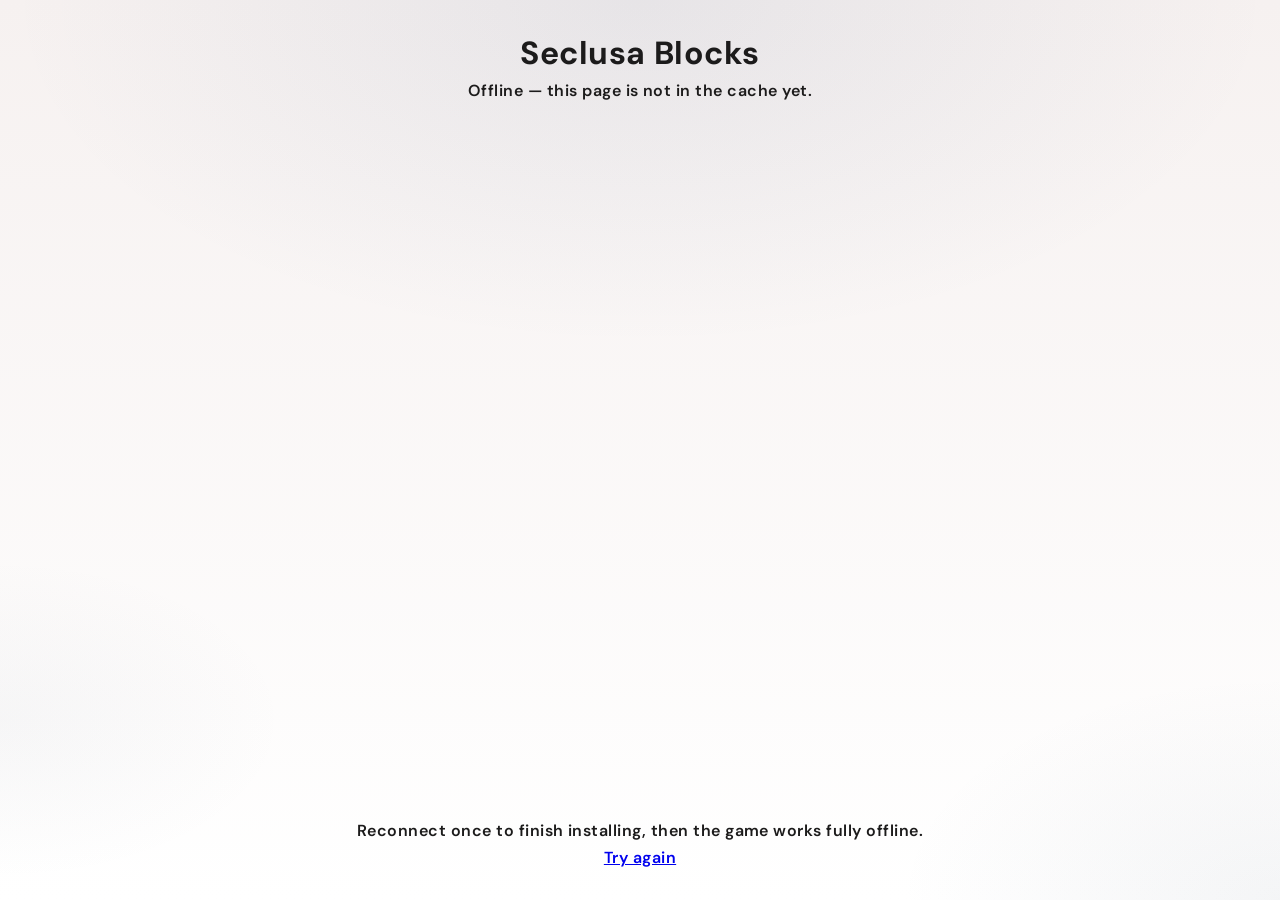
==== offline.html @ 6a360b97 "Seclusa Blocks 0.1.0 Publish this game on its own, split out of the combined Seclusa Games app.  Co-" ====
<!DOCTYPE html>
<html lang="en">
<head>
    <meta charset="UTF-8">
    <!-- frame-ancestors is ignored in a <meta> tag. See index.html for the note. -->
    <meta http-equiv="Content-Security-Policy" content="default-src 'self'; script-src 'self'; style-src 'self'; img-src 'self'; connect-src 'none'; font-src 'self'; media-src 'none'; object-src 'none'; base-uri 'none'; form-action 'none'; frame-src 'none'; manifest-src 'self'; worker-src 'self'; upgrade-insecure-requests">
    <meta http-equiv="Permissions-Policy" content="camera=(), microphone=(), geolocation=(), payment=(), clipboard-read=(), usb=(), midi=(), serial=(), display-capture=(), accelerometer=(), gyroscope=(), magnetometer=(), idle-detection=(), screen-wake-lock=(), browsing-topics=(), interest-cohort=()">
    <meta name="robots" content="noindex, nofollow">
    <meta name="viewport" content="width=device-width, initial-scale=1.0, viewport-fit=cover">
    <meta name="referrer" content="no-referrer">
    <meta name="theme-color" content="#0a0a0f">
    <title>Seclusa Blocks — Offline</title>
    <!--
        The app's shared design system first, then this game's own stylesheet, which is
        the order index.html uses. This page is what a player sees when the network is
        gone, so it is the worst possible place for it to render without the palette the
        rest of the app is in — and the worker precaches ../../theme.css for exactly this
        document, so the stylesheet is available offline whether or not it is requested.
    -->
    <link rel="stylesheet" href="theme.css">
    <link rel="stylesheet" href="style.css">
</head>
<body>
    <!--
        Centring is in the stylesheet, not a style attribute: this page's own CSP is
        `style-src 'self'` with no 'unsafe-inline', so an inline style attribute here
        was silently dropped and the fallback rendered flush to the top-left corner.
    -->
    <div class="game-container offline-fallback">
        <h1 class="title">Seclusa Blocks</h1>
        <p>Offline — this page is not in the cache yet.</p>
        <p>Reconnect once to finish installing, then the game works fully offline.</p>
        <p><a href="./">Try again</a></p>
        <!--
            The privacy badge used to sit here. Privacy is a property of the whole app,
            not of one game, so it is stated once in the launcher's About dialog.
        -->
    </div>
</body>
</html>
---- theme.css ----
/*
 * Seclusa Games — the shared Material 3 design system.
 *
 * Tokens and chrome are ported from the Solitaire PWA so every game shares one look:
 *   Solitaire/pwa/src/ui/theme.css   (Material 3 theme transcribed from the Android app)
 *   Solitaire/pwa/src/ui/theme.ts    (light/dark + palette role values)
 *   Solitaire/pwa/src/ui/AboutScreen.ts, Dialogs.ts (app bar, dialogs, pills, cards)
 *
 * The palette and night mode are applied through the `data-palette` / `data-theme`
 * attributes on <html> instead of inline styles, because there is no bundler for a
 * game's shell — theme-game.js only sets those two attributes and persists the choice.
 */

/*
 * Typography.
 *
 * DM Sans for body, Sora for headings — the same pair the Seclusa Weather app uses, so
 * the whole Seclusa family shares one voice.
 *
 * Self-hosted, deliberately. A font from Google's CDN would mean a request to a third
 * party on every first visit, which breaks the promise this app makes in its README and
 * in its `connect-src 'none'` policy. These files are latin-subset WOFF2 copied from
 * the weather app's own assets; all six together are 96 KB, loaded once and cached.
 *
 * This also fixes small text rendering as a scatter of dots. `system-ui` was resolving
 * to a face the browser did not treat as concrete — it matched none of the installed
 * families when measured — and the fallback's hinting broke glyph stems apart at the
 * sizes this UI uses. A real hinted webfont does not have that failure mode.
 *
 * `font-display: swap` so text paints immediately in the fallback rather than staying
 * invisible while the woff2 arrives.
 *
 * Pac-Man's ArcadeR is the one deliberate exception: it is part of that game's arcade
 * identity rather than app chrome, and stays.
 */
@font-face {
  font-family: 'DM Sans';
  font-style: normal;
  font-weight: 400;
  font-display: swap;
  src: url('assets/fonts/dm-sans-latin-400-normal.woff2') format('woff2');
}
@font-face {
  font-family: 'DM Sans';
  font-style: normal;
  font-weight: 500;
  font-display: swap;
  src: url('assets/fonts/dm-sans-latin-400-normal.woff2') format('woff2');
}
@font-face {
  font-family: 'DM Sans';
  font-style: normal;
  font-weight: 600;
  font-display: swap;
  src: url('assets/fonts/dm-sans-latin-600-normal.woff2') format('woff2');
}
@font-face {
  font-family: 'DM Sans';
  font-style: normal;
  font-weight: 700;
  font-display: swap;
  src: url('assets/fonts/dm-sans-latin-700-normal.woff2') format('woff2');
}
@font-face {
  font-family: 'Sora';
  font-style: normal;
  font-weight: 600;
  font-display: swap;
  src: url('assets/fonts/sora-latin-600-normal.woff2') format('woff2');
}
@font-face {
  font-family: 'Sora';
  font-style: normal;
  font-weight: 700;
  font-display: swap;
  src: url('assets/fonts/sora-latin-700-normal.woff2') format('woff2');
}
@font-face {
  font-family: 'Sora';
  font-style: normal;
  font-weight: 800;
  font-display: swap;
  src: url('assets/fonts/sora-latin-800-normal.woff2') format('woff2');
}

:root {
  --font-sans: 'DM Sans', -apple-system, BlinkMacSystemFont, 'Segoe UI', Roboto,
    'Noto Sans', 'Liberation Sans', Arial, sans-serif;
  --font-display: 'Sora', 'DM Sans', -apple-system, BlinkMacSystemFont, 'Segoe UI',
    Roboto, sans-serif;

  /*
   * The shared page backdrop: a square grid, masked to fade out from the centre, over
   * a soft vignette.
   *
   * This started life as Blocks' own background. It is now the app's — every game and
   * the launcher wear the same grid, so the five games read as one product rather than
   * five that happen to share a palette.
   *
   * The ink is a very faded orange rather than the palette's on-surface grey, and mixed
   * from `--warm` so it follows the canonical palette in seclusa-base.css and flips with
   * light and dark on its own — at 8% there is no second orange here to keep in step.
   * It is fainter than the grey it replaced because the grid sits behind text and tiles
   * on this screen, where a 10% line is a visible weave rather than ground.
   *
   * The card games do not show this grid: their felt is an absolutely positioned element
   * over the whole window, painted on top of `html::before`. They carry their own, which
   * is why the two are not one token.
   *
   * The fallback in `--warm` is load-bearing. Three offline pages link this file without
   * seclusa-base.css, where `--warm` is undefined -- and an undefined var() inside
   * color-mix() makes the whole declaration invalid at computed-value time, which takes
   * the grid with it and shows no error. The fallback is the dark-theme value from
   * seclusa-base.css, so those pages get the same line rather than none.
   */
  --page-grid-ink: color-mix(in srgb, var(--warm, #e08a3c) 8%, transparent);
  --page-grid-size: 32px;
  --page-vignette: color-mix(in srgb, var(--md-sys-color-scrim) 9%, transparent);

  /* Neutral color roles (light) — Solitaire values/colors.xml */
  --md-sys-color-surface: #fcf8f7;
  --md-sys-color-on-surface: #1c1b1b;
  --md-sys-color-surface-container-lowest: #ffffff;
  --md-sys-color-surface-container-low: #f6f1f0;
  --md-sys-color-surface-container: #f0ebea;
  --md-sys-color-surface-container-high: #ebe4e4;
  --md-sys-color-surface-container-highest: #e5dedd;
  --md-sys-color-surface-bright: #fcf8f6;
  --md-sys-color-surface-dim: #dcd5d4;
  --md-sys-color-surface-variant: #e8e0de;
  --md-sys-color-on-surface-variant: #4a4444;
  --md-sys-color-outline: #7b7474;
  --md-sys-color-outline-variant: #cbc3c2;
  --md-sys-color-error: #b3261e;
  --md-sys-color-on-error: #ffffff;
  --md-sys-color-error-container: #f9dedc;
  --md-sys-color-on-error-container: #410e0b;
  --md-sys-color-inverse-surface: #32302f;
  --md-sys-color-inverse-on-surface: #f5eeed;
  --md-sys-color-scrim: #000000;

  /*
   * HAIRLINES.
   *
   * A one-pixel rule only reads as a *line* when it is opaque enough. Below roughly a
   * quarter of the ink colour it stops being a continuous stroke and reads as a row of
   * dots — which is the "dotty line" artefact, and it gets worse the thinner the line is
   * in device pixels. Measured at devicePixelRatio 1.25, Chromium reports a used border
   * width of 0.8px for 1px, 1.5px and even 0.5px — one whole device pixel in every case —
   * so the width is not the variable; the alpha is.
   *
   * These two tokens put a floor under it. Mix with `transparent`, so they tint whatever
   * surface they sit on and stay correct in both themes.
   */
  --hairline: color-mix(in srgb, var(--md-sys-color-on-surface) 30%, transparent);
  --hairline-strong: color-mix(in srgb, var(--md-sys-color-on-surface) 55%, transparent);

  /*
   * Chrome colors — menu bar, chips, header buttons.
   *
   * These used to be hard-coded translucent washes — `--menu-bar-surface: #1affffff`
   * over a `blur(6px)` backdrop — which resolve to a cold pale-cyan 30% white border.
   * Against the card games' green playfields that reads as an unwanted cold edge, and
   * the dark theme's `#cc1a1a1a` surface put a maroon wash behind every pill.
   *
   * They are now palette-aware Material roles instead. Chrome recedes; the palette
   * colour is reserved for accents (active buttons, focus, the card playfield), so the
   * whole app shifts with the theme and nothing floats on a mismatched tint.
   */
  --menu-bar-icon: var(--md-sys-color-on-surface-variant);
  --menu-bar-label: var(--md-sys-color-on-surface-variant);
  --menu-bar-surface: var(--md-sys-color-surface-container);
  --menu-bar-stroke: var(--md-sys-color-outline-variant);
  /*
   * The score and time chips sit *on* the menu bar, so they cannot share its surface.
   * Both were `surface-container` / `surface-container-low`, which in light mode are
   * #f0ebea and #f6f1f0 — a 2% difference. The chips read as washed into the bar behind
   * them rather than as objects in their own right. `lowest` is the step that actually
   * lifts them: white on light, near-black on dark. Same reasoning for header buttons,
   * which sit on the same bar.
   */
  --score-chip-surface: var(--md-sys-color-surface-container-lowest);
  --score-chip-stroke: var(--md-sys-color-outline-variant);
  --header-button-surface: var(--md-sys-color-surface-container-lowest);
  --header-button-stroke: var(--md-sys-color-outline-variant);
  --settings-background: var(--md-sys-color-surface-container-low);
  --preference-card: var(--md-sys-color-surface-container-lowest);

  /* Shapes and elevations — drawable/*.xml, dimens.xml */
  --menu-bar-radius: 16px;
  --menu-bar-border: 1px solid var(--menu-bar-stroke);
  --score-chip-radius: 16px;
  --score-chip-border: 1px solid var(--score-chip-stroke);
  --score-chip-shadow: 0 2px 6px rgb(0 0 0 / 35%);
  --bar-margin: 16px;
  --layout-padding: 15px;

  /* Type scale — styles.xml TextAppearance.App.* */
  /*
 * Type scale.
 *
 * Weights raised from the original, but not as far as a first pass took them. Body copy
 * sat at 400 and did read thin, so bodies are 500. The first attempt pushed every
 * heading to 800 as well, which flattened the hierarchy — everything shouted at once and
 * the scale stopped reading. Headings stay at 700.
 *
 * Menu labels are the one to watch: they are small, and 600 weight at that size is the
 * worst combination on a low-resolution display — the stems are thinner than a device
 * pixel and break up. They sit at 500 with a touch of letter-spacing to stay legible.
 *
 * Sizes were raised a step across the board; the previous set read small, especially on
 * a phone where the launcher tiles carry most of the interface.
 */
  --type-title-large: 800 22px/1.25 var(--font-display);
  --type-title-medium: 700 18px/1.3 var(--font-display);
  --type-body-large: 400 16px/1.5 var(--font-sans);
  --type-body-medium: 400 15px/1.45 var(--font-sans);
  --type-label-large: 600 15px/1.3 var(--font-sans);
  --type-menu-label: 600 12.5px/1.35 var(--font-sans);

  color-scheme: light dark;
}

/* Dark neutrals — Solitaire values-night/colors.xml */
[data-theme='dark'] {
  /* The vignette has to work harder in the dark, where there is no surface to sink
     into. Same as Blocks did with its own copy of this value. */
  --page-vignette: color-mix(in srgb, var(--md-sys-color-scrim) 55%, transparent);
  --md-sys-color-surface: #121212;
  --md-sys-color-on-surface: #e8e6e3;
  --md-sys-color-surface-container-lowest: #0c0c0c;
  --md-sys-color-surface-container-low: #1a1a1a;
  --md-sys-color-surface-container: #212121;
  --md-sys-color-surface-container-high: #2c2c2c;
  --md-sys-color-surface-container-highest: #383838;
  --md-sys-color-surface-bright: #3f3f3f;
  --md-sys-color-surface-dim: #121212;
  --md-sys-color-surface-variant: #494643;
  --md-sys-color-on-surface-variant: #cbc5c0;
  --md-sys-color-outline: #958f8a;
  --md-sys-color-outline-variant: #494643;
  --md-sys-color-error: #ffb4ab;
  --md-sys-color-on-error: #690005;
  --md-sys-color-error-container: #93000a;
  --md-sys-color-on-error-container: #ffdad6;
  --md-sys-color-inverse-surface: #e8e6e3;
  --md-sys-color-inverse-on-surface: #2f2f2f;
  --menu-bar-icon: var(--md-sys-color-on-surface-variant);
  --menu-bar-label: var(--md-sys-color-on-surface-variant);
  /* See the light block above — the dark overrides no longer use hard-coded maroon and
     cyan-white washes, they inherit the same palette-aware roles. */
  --menu-bar-surface: var(--md-sys-color-surface-container);
  --menu-bar-stroke: var(--md-sys-color-outline-variant);
  /*
   * The score and time chips sit *on* the menu bar, so they cannot share its surface.
   * Both were `surface-container` / `surface-container-low`, which in light mode are
   * #f0ebea and #f6f1f0 — a 2% difference. The chips read as washed into the bar behind
   * them rather than as objects in their own right. `lowest` is the step that actually
   * lifts them: white on light, near-black on dark. Same reasoning for header buttons,
   * which sit on the same bar.
   */
  --score-chip-surface: var(--md-sys-color-surface-container-lowest);
  --score-chip-stroke: var(--md-sys-color-outline-variant);
  --header-button-surface: var(--md-sys-color-surface-container-lowest);
  --header-button-stroke: var(--md-sys-color-outline-variant);
  --settings-background: var(--md-sys-color-surface-container-low);
  --preference-card: var(--md-sys-color-surface-container-lowest);
}

/*
 * SECONDARY / TERTIARY.
 *
 * Added because games need a second and a third accent hue. The card games only
 * ever paint `primary`, but Block's "Vault" meter, its streak meter and Word
 * Puzzle's gradient partner all need to be visibly *other* colours, and a game
 * that invented its own hex for those would be exactly the fixed palette this
 * file exists to prevent. `secondary` and `tertiary` are the rest of the
 * Material 3 role set for each scheme, so the four palettes stay the whole
 * palette and the games stay consumers of it.
 */

/*
 * The default palette, as plain CSS.
 *
 * `data-palette` is set by JS from localStorage, so before that runs — and permanently
 * if it never runs — the root element carried no `--md-sys-color-primary` at all. Every
 * accent in the shell resolved to an invalid value and painted as nothing, which is a
 * visible flash on first paint rather than a theoretical one.
 *
 * These are navy's light-scheme values, mirroring `[data-palette='navy']` below. Same
 * specificity, and deliberately earlier in the file, so any real `data-palette` still
 * wins. DEFAULT_THEME_COLOR in theme.js / theme-game.js / games/pacman/theme.js and the
 * card engine's Preferences.js must agree with this block.
 */
:root {
  --md-sys-color-primary: #1b3b6f;
  --md-sys-color-on-primary: #ffffff;
  --md-sys-color-primary-container: #d4e3ff;
  --md-sys-color-on-primary-container: #001c3b;
  --md-sys-color-secondary: #4a5b70;
  --md-sys-color-on-secondary: #ffffff;
  --md-sys-color-secondary-container: #d4e3ff;
  --md-sys-color-on-secondary-container: #0b1b2d;
  --md-sys-color-tertiary: #565e71;
  --md-sys-color-on-tertiary: #ffffff;
  --md-sys-color-tertiary-container: #dae2f9;
  --md-sys-color-on-tertiary-container: #131c2c;
  --theme-game-select-background: #0d2340;
  --theme-game-select-background-end: #081629;
  --theme-color-drawer-selected: #cfe0fb;
}

/*
 * Palette roles. Only the roles this shell actually paints are ported — the secondary
 * and tertiary containers of the Android theme are unused outside the card table.
 */
[data-palette='orange'] {
  --md-sys-color-primary: #8b5000;
  --md-sys-color-on-primary: #ffffff;
  --md-sys-color-primary-container: #ffdcc2;
  --md-sys-color-on-primary-container: #2c1500;  --md-sys-color-secondary: #6f4a8c;
  --md-sys-color-on-secondary: #ffffff;
  --md-sys-color-secondary-container: #edd9ff;
  --md-sys-color-on-secondary-container: #25073a;
  --md-sys-color-tertiary: #00696e;
  --md-sys-color-on-tertiary: #ffffff;
  --md-sys-color-tertiary-container: #9df0f6;
  --md-sys-color-on-tertiary-container: #002022;
  --theme-game-select-background: #bf360c;
  --theme-game-select-background-end: #7e2202;
  --theme-color-drawer-selected: #ffe0b2;
}

[data-palette='green'] {
  --md-sys-color-primary: #1b6b37;
  --md-sys-color-on-primary: #ffffff;
  --md-sys-color-primary-container: #a8f2ad;
  --md-sys-color-on-primary-container: #002106;  --md-sys-color-secondary: #6f4a8c;
  --md-sys-color-on-secondary: #ffffff;
  --md-sys-color-secondary-container: #edd9ff;
  --md-sys-color-on-secondary-container: #25073a;
  --md-sys-color-tertiary: #00696e;
  --md-sys-color-on-tertiary: #ffffff;
  --md-sys-color-tertiary-container: #9df0f6;
  --md-sys-color-on-tertiary-container: #002022;
  --theme-game-select-background: #14532d;
  --theme-game-select-background-end: #0b3b1e;
  --theme-color-drawer-selected: #c8e6c9;
}

[data-palette='blue'] {
  --md-sys-color-primary: #1565c0;
  --md-sys-color-on-primary: #ffffff;
  --md-sys-color-primary-container: #d6e3ff;
  --md-sys-color-on-primary-container: #001b3f;  --md-sys-color-secondary: #6f4a8c;
  --md-sys-color-on-secondary: #ffffff;
  --md-sys-color-secondary-container: #edd9ff;
  --md-sys-color-on-secondary-container: #25073a;
  --md-sys-color-tertiary: #00696e;
  --md-sys-color-on-tertiary: #ffffff;
  --md-sys-color-tertiary-container: #9df0f6;
  --md-sys-color-on-tertiary-container: #002022;
  --theme-game-select-background: #0d47a1;
  --theme-game-select-background-end: #082f66;
  --theme-color-drawer-selected: #bbdefb;
}

[data-palette='purple'] {
  --md-sys-color-primary: #6a1b9a;
  --md-sys-color-on-primary: #ffffff;
  --md-sys-color-primary-container: #f3daff;
  --md-sys-color-on-primary-container: #260046;  --md-sys-color-secondary: #8f4d00;
  --md-sys-color-on-secondary: #ffffff;
  --md-sys-color-secondary-container: #ffddb8;
  --md-sys-color-on-secondary-container: #2d1500;
  --md-sys-color-tertiary: #00696e;
  --md-sys-color-on-tertiary: #ffffff;
  --md-sys-color-tertiary-container: #9df0f6;
  --md-sys-color-on-tertiary-container: #002022;
  --theme-game-select-background: #3f0f5e;
  --theme-game-select-background-end: #27093b;
  --theme-color-drawer-selected: #e1bee7;
}

/*
 * Four more palettes, added so the picker is a real choice rather than four options.
 * Rose, Teal, Amber and Slate fill the gaps the original set left: there was no warm
 * red, no cool cyan, no gold, and nothing neutral at all. Slate in particular gives a
 * calm, near-achromatic option for anyone who finds the saturated greens tiring.
 *
 * Every block carries the full Material 3 role set in both schemes, because these roles
 * are read directly by the chrome, the dialogs and the games — a partial block would
 * fall through to the previous palette's values and produce a mismatched UI.
 */
[data-palette='rose'] {
  --md-sys-color-primary: #a8274e;
  --md-sys-color-on-primary: #ffffff;
  --md-sys-color-primary-container: #ffd9e1;
  --md-sys-color-on-primary-container: #3f0018;
  --md-sys-color-secondary: #75565a;
  --md-sys-color-on-secondary: #ffffff;
  --md-sys-color-secondary-container: #ffd9e0;
  --md-sys-color-on-secondary-container: #2c1519;
  --md-sys-color-tertiary: #7c5635;
  --md-sys-color-on-tertiary: #ffffff;
  --md-sys-color-tertiary-container: #ffdbbe;
  --md-sys-color-on-tertiary-container: #2f1500;
  --theme-game-select-background: #7b1f3a;
  --theme-game-select-background-end: #4f1124;
  --theme-color-drawer-selected: #f9d9e0;
}

[data-palette='teal'] {
  --md-sys-color-primary: #006a60;
  --md-sys-color-on-primary: #ffffff;
  --md-sys-color-primary-container: #9df2e7;
  --md-sys-color-on-primary-container: #00201c;
  --md-sys-color-secondary: #4a6360;
  --md-sys-color-on-secondary: #ffffff;
  --md-sys-color-secondary-container: #cce8e3;
  --md-sys-color-on-secondary-container: #06201d;
  --md-sys-color-tertiary: #456179;
  --md-sys-color-on-tertiary: #ffffff;
  --md-sys-color-tertiary-container: #cbe6ff;
  --md-sys-color-on-tertiary-container: #001e31;
  --theme-game-select-background: #0b4f49;
  --theme-game-select-background-end: #06332f;
  --theme-color-drawer-selected: #b2dfd7;
}

[data-palette='amber'] {
  --md-sys-color-primary: #8a5a00;
  --md-sys-color-on-primary: #ffffff;
  --md-sys-color-primary-container: #ffddb0;
  --md-sys-color-on-primary-container: #2c1800;
  --md-sys-color-secondary: #6c5c3f;
  --md-sys-color-on-secondary: #ffffff;
  --md-sys-color-secondary-container: #f5e0bb;
  --md-sys-color-on-secondary-container: #251a04;
  --md-sys-color-tertiary: #4c6545;
  --md-sys-color-on-tertiary: #ffffff;
  --md-sys-color-tertiary-container: #ceeabd;
  --md-sys-color-on-tertiary-container: #0a1f08;
  --theme-game-select-background: #6b4a12;
  --theme-game-select-background-end: #44300a;
  --theme-color-drawer-selected: #ffe1b8;
}

[data-palette='slate'] {
  --md-sys-color-primary: #4f5b66;
  --md-sys-color-on-primary: #ffffff;
  --md-sys-color-primary-container: #d6e2ee;
  --md-sys-color-on-primary-container: #0b1923;
  --md-sys-color-secondary: #525f6a;
  --md-sys-color-on-secondary: #ffffff;
  --md-sys-color-secondary-container: #d6e4f1;
  --md-sys-color-on-secondary-container: #0d1c27;
  --md-sys-color-tertiary: #5c5f6b;
  --md-sys-color-on-tertiary: #ffffff;
  --md-sys-color-tertiary-container: #e2e2ec;
  --md-sys-color-on-tertiary-container: #191b24;
  --theme-game-select-background: #37424c;
  --theme-game-select-background-end: #232b33;
  --theme-color-drawer-selected: #d3dde6;
}

[data-palette='navy'] {
  --md-sys-color-primary: #1b3b6f;
  --md-sys-color-on-primary: #ffffff;
  --md-sys-color-primary-container: #d4e3ff;
  --md-sys-color-on-primary-container: #001c3b;
  --md-sys-color-secondary: #4a5b70;
  --md-sys-color-on-secondary: #ffffff;
  --md-sys-color-secondary-container: #d4e3ff;
  --md-sys-color-on-secondary-container: #0b1b2d;
  --md-sys-color-tertiary: #565e71;
  --md-sys-color-on-tertiary: #ffffff;
  --md-sys-color-tertiary-container: #dae2f9;
  --md-sys-color-on-tertiary-container: #131c2c;
  --theme-game-select-background: #0d2340;
  --theme-game-select-background-end: #081629;
  --theme-color-drawer-selected: #cfe0fb;
}

[data-palette='indigo'] {
  --md-sys-color-primary: #4b52c4;
  --md-sys-color-on-primary: #ffffff;
  --md-sys-color-primary-container: #e0e0ff;
  --md-sys-color-on-primary-container: #000f5c;
  --md-sys-color-secondary: #5b5d72;
  --md-sys-color-on-secondary: #ffffff;
  --md-sys-color-secondary-container: #e0e0f9;
  --md-sys-color-on-secondary-container: #181a2c;
  --md-sys-color-tertiary: #77536d;
  --md-sys-color-on-tertiary: #ffffff;
  --md-sys-color-tertiary-container: #ffd7f1;
  --md-sys-color-on-tertiary-container: #2d1228;
  --theme-game-select-background: #2c3080;
  --theme-game-select-background-end: #1b1e56;
  --theme-color-drawer-selected: #dcdcff;
}

[data-palette='lime'] {
  --md-sys-color-primary: #4a6700;
  --md-sys-color-on-primary: #ffffff;
  --md-sys-color-primary-container: #c9f27f;
  --md-sys-color-on-primary-container: #142100;
  --md-sys-color-secondary: #57643a;
  --md-sys-color-on-secondary: #ffffff;
  --md-sys-color-secondary-container: #daeab6;
  --md-sys-color-on-secondary-container: #151e00;
  --md-sys-color-tertiary: #39656b;
  --md-sys-color-on-tertiary: #ffffff;
  --md-sys-color-tertiary-container: #bfeaf1;
  --md-sys-color-on-tertiary-container: #001f24;
  --theme-game-select-background: #2f5000;
  --theme-game-select-background-end: #1d3300;
  --theme-color-drawer-selected: #cbf19b;
}

[data-palette='crimson'] {
  --md-sys-color-primary: #8c1d18;
  --md-sys-color-on-primary: #ffffff;
  --md-sys-color-primary-container: #ffdad6;
  --md-sys-color-on-primary-container: #410002;
  --md-sys-color-secondary: #775652;
  --md-sys-color-on-secondary: #ffffff;
  --md-sys-color-secondary-container: #ffdad6;
  --md-sys-color-on-secondary-container: #2d1512;
  --md-sys-color-tertiary: #705c2e;
  --md-sys-color-on-tertiary: #ffffff;
  --md-sys-color-tertiary-container: #fbdfa6;
  --md-sys-color-on-tertiary-container: #261900;
  --theme-game-select-background: #6b1611;
  --theme-game-select-background-end: #450d0a;
  --theme-color-drawer-selected: #f9d9d6;
}

[data-theme='dark'][data-palette='navy'] {
  --md-sys-color-primary: #a8c8ff;
  --md-sys-color-on-primary: #00315e;
  --md-sys-color-primary-container: #1b3b6f;
  --md-sys-color-on-primary-container: #d4e3ff;
  --md-sys-color-secondary: #b9c8db;
  --md-sys-color-on-secondary: #23313f;
  --md-sys-color-secondary-container: #3a495a;
  --md-sys-color-on-secondary-container: #d4e3ff;
  --md-sys-color-tertiary: #bec6dc;
  --md-sys-color-on-tertiary: #28303f;
  --md-sys-color-tertiary-container: #3e4759;
  --md-sys-color-on-tertiary-container: #dae2f9;
  --theme-color-drawer-selected: #1b3b6f;
}

[data-theme='dark'][data-palette='indigo'] {
  --md-sys-color-primary: #bec2ff;
  --md-sys-color-on-primary: #141e9e;
  --md-sys-color-primary-container: #333bcb;
  --md-sys-color-on-primary-container: #e0e0ff;
  --md-sys-color-secondary: #c3c5dd;
  --md-sys-color-on-secondary: #2c2f42;
  --md-sys-color-secondary-container: #424659;
  --md-sys-color-on-secondary-container: #e0e0f9;
  --md-sys-color-tertiary: #e6b9d8;
  --md-sys-color-on-tertiary: #45263d;
  --md-sys-color-tertiary-container: #5d3b55;
  --md-sys-color-on-tertiary-container: #ffd7f1;
  --theme-color-drawer-selected: #333bcb;
}

[data-theme='dark'][data-palette='lime'] {
  --md-sys-color-primary: #aed65f;
  --md-sys-color-on-primary: #253500;
  --md-sys-color-primary-container: #354d00;
  --md-sys-color-on-primary-container: #c9f27f;
  --md-sys-color-secondary: #bfcaa0;
  --md-sys-color-on-secondary: #2a3514;
  --md-sys-color-secondary-container: #404b29;
  --md-sys-color-on-secondary-container: #daeab6;
  --md-sys-color-tertiary: #a3ced5;
  --md-sys-color-on-tertiary: #07363d;
  --md-sys-color-tertiary-container: #204d54;
  --md-sys-color-on-tertiary-container: #bfeaf1;
  --theme-color-drawer-selected: #354d00;
}

[data-theme='dark'][data-palette='crimson'] {
  --md-sys-color-primary: #ffb4ab;
  --md-sys-color-on-primary: #5f0b06;
  --md-sys-color-primary-container: #7c1d18;
  --md-sys-color-on-primary-container: #ffdad6;
  --md-sys-color-secondary: #e7bdb8;
  --md-sys-color-on-secondary: #442926;
  --md-sys-color-secondary-container: #5d3d3a;
  --md-sys-color-on-secondary-container: #ffdad6;
  --md-sys-color-tertiary: #dec48c;
  --md-sys-color-on-tertiary: #3f2e06;
  --md-sys-color-tertiary-container: #574516;
  --md-sys-color-on-tertiary-container: #fbdfa6;
  --theme-color-drawer-selected: #7c1d18;
}

[data-theme='dark'][data-palette='rose'] {
  --md-sys-color-primary: #ffb0c1;
  --md-sys-color-on-primary: #5e1130;
  --md-sys-color-primary-container: #86203f;
  --md-sys-color-on-primary-container: #ffd9e1;
  --md-sys-color-secondary: #e3bdc2;
  --md-sys-color-on-secondary: #42292d;
  --md-sys-color-secondary-container: #5a3f44;
  --md-sys-color-on-secondary-container: #ffd9e0;
  --md-sys-color-tertiary: #ecbe98;
  --md-sys-color-on-tertiary: #452a0d;
  --md-sys-color-tertiary-container: #5f4122;
  --md-sys-color-on-tertiary-container: #ffdbbe;
  --theme-color-drawer-selected: #86203f;
}

[data-theme='dark'][data-palette='teal'] {
  --md-sys-color-primary: #81d5cb;
  --md-sys-color-on-primary: #003731;
  --md-sys-color-primary-container: #005048;
  --md-sys-color-on-primary-container: #9df2e7;
  --md-sys-color-secondary: #b0ccc7;
  --md-sys-color-on-secondary: #1c3531;
  --md-sys-color-secondary-container: #334b47;
  --md-sys-color-on-secondary-container: #cce8e3;
  --md-sys-color-tertiary: #aacbe5;
  --md-sys-color-on-tertiary: #123549;
  --md-sys-color-tertiary-container: #2c4b62;
  --md-sys-color-on-tertiary-container: #cbe6ff;
  --theme-color-drawer-selected: #005048;
}

[data-theme='dark'][data-palette='amber'] {
  --md-sys-color-primary: #f7bd6a;
  --md-sys-color-on-primary: #492900;
  --md-sys-color-primary-container: #693c00;
  --md-sys-color-on-primary-container: #ffddb0;
  --md-sys-color-secondary: #d8c4a0;
  --md-sys-color-on-secondary: #3b2f15;
  --md-sys-color-secondary-container: #52452a;
  --md-sys-color-on-secondary-container: #f5e0bb;
  --md-sys-color-tertiary: #b2ce9f;
  --md-sys-color-on-tertiary: #1d360d;
  --md-sys-color-tertiary-container: #364d28;
  --md-sys-color-on-tertiary-container: #ceeabd;
  --theme-color-drawer-selected: #693c00;
}

[data-theme='dark'][data-palette='slate'] {
  --md-sys-color-primary: #bac7d4;
  --md-sys-color-on-primary: #243039;
  --md-sys-color-primary-container: #374754;
  --md-sys-color-on-primary-container: #d6e2ee;
  --md-sys-color-secondary: #bdc8d4;
  --md-sys-color-on-secondary: #27313a;
  --md-sys-color-secondary-container: #3d4752;
  --md-sys-color-on-secondary-container: #d6e4f1;
  --md-sys-color-tertiary: #c5c6d0;
  --md-sys-color-on-tertiary: #2e303a;
  --md-sys-color-tertiary-container: #454750;
  --md-sys-color-on-tertiary-container: #e2e2ec;
  --theme-color-drawer-selected: #374754;
}

/* Dark primaries — Solitaire DARK_PALETTES. The playfield gradient stays the same. */
[data-theme='dark'][data-palette='orange'] {
  --md-sys-color-primary: #e8a872;
  --md-sys-color-on-primary: #412300;
  --md-sys-color-primary-container: #5c3a1a;
  --md-sys-color-on-primary-container: #ffdcc2;  --md-sys-color-secondary: #d3b0e8;
  --md-sys-color-on-secondary: #3a1a52;
  --md-sys-color-secondary-container: #513065;
  --md-sys-color-on-secondary-container: #edd9ff;
  --md-sys-color-tertiary: #82d4da;
  --md-sys-color-on-tertiary: #00373a;
  --md-sys-color-tertiary-container: #004f52;
  --md-sys-color-on-tertiary-container: #9df0f6;
  --theme-color-drawer-selected: #5c3a1a;
}

[data-theme='dark'][data-palette='green'] {
  --md-sys-color-primary: #7fcb8c;
  --md-sys-color-on-primary: #003918;
  --md-sys-color-primary-container: #1e4a2c;
  --md-sys-color-on-primary-container: #b8f0bd;  --md-sys-color-secondary: #d3b0e8;
  --md-sys-color-on-secondary: #3a1a52;
  --md-sys-color-secondary-container: #513065;
  --md-sys-color-on-secondary-container: #edd9ff;
  --md-sys-color-tertiary: #82d4da;
  --md-sys-color-on-tertiary: #00373a;
  --md-sys-color-tertiary-container: #004f52;
  --md-sys-color-on-tertiary-container: #9df0f6;
  --theme-color-drawer-selected: #1e4a2c;
}

[data-theme='dark'][data-palette='blue'] {
  --md-sys-color-primary: #9ebeff;
  --md-sys-color-on-primary: #002e5c;
  --md-sys-color-primary-container: #1a3f6e;
  --md-sys-color-on-primary-container: #d6e3ff;  --md-sys-color-secondary: #d3b0e8;
  --md-sys-color-on-secondary: #3a1a52;
  --md-sys-color-secondary-container: #513065;
  --md-sys-color-on-secondary-container: #edd9ff;
  --md-sys-color-tertiary: #82d4da;
  --md-sys-color-on-tertiary: #00373a;
  --md-sys-color-tertiary-container: #004f52;
  --md-sys-color-on-tertiary-container: #9df0f6;
  --theme-color-drawer-selected: #1a3f6e;
}

[data-theme='dark'][data-palette='purple'] {
  --md-sys-color-primary: #d5a8f0;
  --md-sys-color-on-primary: #3a005c;
  --md-sys-color-primary-container: #4a2a66;
  --md-sys-color-on-primary-container: #f0d6ff;  --md-sys-color-secondary: #ffb877;
  --md-sys-color-on-secondary: #4f2600;
  --md-sys-color-secondary-container: #703800;
  --md-sys-color-on-secondary-container: #ffddb8;
  --md-sys-color-tertiary: #82d4da;
  --md-sys-color-on-tertiary: #00373a;
  --md-sys-color-tertiary-container: #004f52;
  --md-sys-color-on-tertiary-container: #9df0f6;
  --theme-color-drawer-selected: #4a2a66;
}

/*
 * Preview values for the palette swatches in the appearance dialog. Each swatch has to
 * show a palette that is not applied yet, so it cannot read the live custom properties.
 */
:root {
  --palette-start-orange: #bf360c;
  --palette-end-orange: #7e2202;
  --palette-start-green: #14532d;
  --palette-end-green: #0b3b1e;
  --palette-start-blue: #0d47a1;
  --palette-end-blue: #082f66;
  --palette-start-purple: #3f0f5e;
  --palette-end-purple: #27093b;
  /* Kept in parity with games/pacman/theme.css, which builds its picker swatches from
     these pairs. The launcher itself paints swatches from .swatch-NAME classes. */
  --palette-start-rose: #7b1f3a;
  --palette-end-rose: #4f1124;
  --palette-start-teal: #0b4f49;
  --palette-end-teal: #06332f;
  --palette-start-amber: #6b4a12;
  --palette-end-amber: #44300a;
  --palette-start-slate: #37424c;
  --palette-end-slate: #232b33;
  --palette-start-navy: #0d2340;
  --palette-end-navy: #081629;
  --palette-start-indigo: #2c3080;
  --palette-end-indigo: #1b1e56;
  --palette-start-lime: #2f5000;
  --palette-end-lime: #1d3300;
  --palette-start-crimson: #6b1611;
  --palette-end-crimson: #450d0a;
}

* {
  box-sizing: border-box;
  -webkit-tap-highlight-color: transparent;
}

html,
body {
  margin: 0;
  padding: 0;
  height: 100%;
  overflow: hidden;
  /*
   * The surface colour goes on `html` only. Giving it to `body` as well meant the
   * body painted over the grid/vignette backdrop beneath it, which is what left the
   * app looking like it had no backdrop at all until this was split apart.
   */
  color: var(--md-sys-color-on-surface);
  font-family: var(--font-sans);
  overscroll-behavior: none;
  touch-action: manipulation;
  -webkit-user-select: none;
  user-select: none;
}

/*
 * Removed: this used to be a second `html { background: … }` rule painting the palette
 * gradient, immediately followed by an identical-selector rule painting `surface`
 * instead. The second won, so the first — and the five-line comment explaining why the
 * gradient belonged on the root element — did nothing. The surfaces below own the
 * background; the backdrop is painted by `html::before` / `html::after`.
 */
html {
  background: var(--md-sys-color-surface);
}

body {
  background: transparent;
}

button {
  font: inherit;
  color: inherit;
  border: none;
  background: none;
  cursor: pointer;
}

#canvas {
  display: block;
  border-radius: 18px;
  box-shadow:
    0 6px 24px rgba(0, 0, 0, 0.45),
    0 0 0 1px rgba(255, 255, 255, 0.18) inset;
}

/* ------------------------------------------------------------ shared backdrop */

/*
 * Two fixed pseudo-elements paint the app-wide backdrop: a square grid, masked so it
 * dissolves toward the edges, over a soft vignette.
 *
 * This started life as Blocks' own background and is now the app's, so the five games
 * read as one product rather than five that happen to share a palette.
 *
 * They live on `html`, not `body`, because several games set their own
 * `html, body { height: 100dvh }` or `overflow: hidden`, and Pac-Man's renderer writes
 * an inline margin onto `body`.
 *
 * z-index: -1 is load-bearing, not decoration. `::after` is the last child of `html`,
 * so at z-index 0 it painted *after* `body` — which put the dark theme's 55%-black
 * vignette on top of every game. The canvas held perfectly white cards underneath it
 * and the board came out grey. The backdrop is painted below all content because
 * `body` is transparent here and the surface colour lives on `html` instead; see the
 * `html` rule in theme.css.
 */
html::before,
html::after {
  content: "";
  position: fixed;
  inset: 0;
  pointer-events: none;
  z-index: -1;
}

/*
 * The grid itself.
 *
 * `mask-image` used to fade the grid out radially from the centre. That mask is what
 * made it look ragged: a mask multiplies down to a partial alpha across each line's
 * edge, so at fractional device-pixel ratios (1.25 here) the lines stopped covering a
 * whole device pixel and rendered as broken dashes rather than continuous rules.
 *
 * So: no mask, and a uniform line. The fade is done by the vignette in `::after`
 * instead, which is a smooth gradient over a large area and does not fragment. The
 * line is 1px, which Chromium already snaps to a whole device pixel.
 */
html::before {
  background-image:
    linear-gradient(var(--page-grid-ink) 1px, transparent 1px),
    linear-gradient(90deg, var(--page-grid-ink) 1px, transparent 1px);
  background-size: var(--page-grid-size) var(--page-grid-size);
  /* Anchored so the grid does not jump when the window resizes. */
  background-position: -1px -1px;
}

html::after {
  /*
   * The vignette now does the fading the grid mask used to do, over the whole viewport
   * rather than per-line, so it dims the corners without fragmenting the rules.
   */
  background: radial-gradient(ellipse 85% 80% at 50% 42%, transparent 45%, var(--page-vignette) 100%);
}

/* The vignette is decorative; drop it when the OS asks for less transparency. */
@media (prefers-reduced-transparency: reduce) {
  html::after {
    display: none;
  }
}

/* ----------------------------------------------------------------- shell chrome */

.shell {
  position: fixed;
  inset: 0;
  display: flex;
  flex-direction: column;
  justify-content: space-between;
  align-items: center;
  /* The layer itself never eats input: only its controls do. */
  pointer-events: none;
  z-index: 10;
}

.shell > * {
  pointer-events: auto;
}

.shell-bar {
  display: flex;
  align-items: center;
  /*
   * Wraps, so `.shell-title` can take a line of its own on a narrow screen. Without it
   * the bar is `nowrap`, a `flex-basis: 100%` title has nowhere to go, and the four
   * controls are pushed off the right edge with no way to scroll to them — which is the
   * exact failure the sizing below this rule exists to prevent.
   */
  flex-wrap: wrap;
  gap: 6px;
  margin: 8px 8px 0;
  padding: 6px 10px;
  background: var(--menu-bar-surface);
  border: var(--menu-bar-border);
  border-radius: var(--menu-bar-radius);
  box-shadow: var(--score-chip-shadow);
  max-width: calc(100vw - 16px);
  transition: opacity 0.25s ease, transform 0.25s ease;
}

/*
 * The app's name in the bar.

 * `margin-right: auto` rather than `justify-content` on the bar: the four controls should
 * sit at the far end whatever else is in the row, and the bar itself is also used by the
 * stage, where the title is centred instead.
 *
 * It is allowed to shrink and ellipsise rather than pushing anything: `.header-button` is
 * `flex: none` because a control that can be squeezed is a control that has moved out from
 * under the finger. Below 560px it takes a whole line of its own instead (see the media
 * query below), which is the only way both survive a 360px phone.
 */
.shell-title {
  flex: 0 1 auto;
  min-width: 0;
  margin-right: auto;
  overflow: hidden;
  text-overflow: ellipsis;
  white-space: nowrap;
  color: var(--md-sys-color-on-surface);
  font: var(--type-title-medium);
  letter-spacing: 0.02em;
}

/*
   Narrow screens: the controls have to FIT, not scroll.

   `.header-button` is `flex: none` and `html, body` are `overflow: hidden`, so nothing
   could give: past ~620px the bar's content was simply wider than its box and Theme
   and About were clipped off the right edge with no way to scroll to them. Measured at
   360px the bar wanted 456px in a 342px box.

   An `overflow-x: auto` backstop was tried first and rejected — it made the controls
   reachable but meant scrolling sideways to reach About on every phone. The bar now
   actually fits: the controls shrink to a 44px touch target, and below 560px the title
   moves onto a line of its own rather than being dropped. The tab title, the footer and
   the window all say Seclusa regardless.
*/
@media (max-width: 620px) {
  .shell-bar .header-button {
    padding: 12px 14px;
    font-size: 14px;
    min-height: 44px;
  }
}

/*
 * The title moves onto its own line only when it has to.
 *
 * A separate query from the button shrink above, because the two run out of room at
 * different widths: the buttons need the smaller padding from 620px down, but the title
 * and the buttons together still fit on one line to about 560px. Wrapping at 620 threw
 * away a line's worth of height for nothing between 560 and 620.
 *
 * `flex-basis: 100%` takes the whole row and `order: -1` keeps the title first — without
 * the order it drops below the controls. The bar wraps rather than overflowing, which is
 * the whole point: it grew by one line instead of pushing About off the right edge, where
 * nothing could reach it.
 */
@media (max-width: 560px) {
  .shell-bar .shell-title {
    flex: 0 0 100%;
    order: -1;
    margin-right: 0;
    padding: 2px 4px 0;
  }
}

@media (max-width: 400px) {
  .shell-bar .header-button {
    padding: 12px 8px;
    font-size: 12px;
  }
}



.header-button {
  flex: none;
  padding: 13px 24px;
  background: var(--header-button-surface);
  border: 2px solid var(--header-button-stroke);
  /*
   * Overhauled. These were inheriting the shared 16px `menu-bar-radius`, so they read as
   * the same soft lozenge as the bar they sit in — no separation, no hierarchy. They
   * are now square-ish with a 8px radius so they sit as distinct controls, on a filled
   * surface with a real 2px edge, in the heaviest weight the family ships.
   */
  border-radius: 8px;
  color: var(--md-sys-color-on-surface);
  font-family: var(--font-sans);
  font-size: 17px;
  font-weight: 700;
  letter-spacing: 0.01em;
  line-height: 1.2;
  cursor: pointer;
  transition: background 120ms ease, border-color 120ms ease, transform 80ms ease;
}

/* Hover/focus is a real affordance, not just a colour swap — these are the app's
   only navigation on this screen. */
.header-button:hover {
  border-color: var(--md-sys-color-primary);
  color: var(--md-sys-color-primary);
}

.header-button:active {
  transform: scale(0.97);
}

.header-button:focus-visible {
  outline: 3px solid var(--md-sys-color-primary);
  outline-offset: 2px;
}

.header-button:active {
  background: var(--md-sys-color-primary);
  border-color: var(--md-sys-color-primary);
}

/*
 * Pressed state for a header control (the Sound pill).
 *
 * This set the background to `primary` but left the text at its inherited
 * `on-surface`. In a light scheme that is dark text on a dark fill, and in dark it is
 * near-white on a pale blue — 1.36:1 either way, measured, and visibly washed out. A
 * filled control has to pick up `on-primary` with the fill, which is the whole point of
 * the pairing.
 */
.header-button[aria-pressed='true'] {
  background: var(--md-sys-color-primary);
  border-color: var(--md-sys-color-primary);
  color: var(--md-sys-color-on-primary);
}

.shell-hint {
  margin-bottom: calc(8px + env(safe-area-inset-bottom));
  transition: opacity 0.25s ease, transform 0.25s ease;
}

/*
 * The score, lives and fruit rows sit at the top and bottom edges of the canvas, so the
 * chrome gets out of the way while nobody is using it — the same menu-peek behaviour the
 * Solitaire menu bar has. Any pointer activity (or a tap on the top/bottom strip) brings
 * it back.
 */
.shell.is-idle .shell-bar {
  opacity: 0;
  transform: translateY(-120%);
  pointer-events: none;
}

.shell.is-idle .shell-hint {
  opacity: 0;
  transform: translateY(120%);
  pointer-events: none;
}

@media (max-width: 560px) {
  .shell-hint {
    display: none;
  }
}

/* score_chip_background.xml — 16dp radius, 6dp elevation */
.chip {
  display: inline-flex;
  align-items: center;
  max-height: 100%;
  padding: 4px 12px;
  border: var(--score-chip-border);
  border-radius: var(--score-chip-radius);
  background: var(--score-chip-surface);
  box-shadow: var(--score-chip-shadow);
  color: var(--ui-text-color, var(--menu-bar-label));
  font: var(--type-menu-label);
  letter-spacing: 0.03em;
  white-space: nowrap;
  line-height: normal;
}

@media (max-width: 560px) {
  .shell-hint {
    display: none;
  }
}

/* --------------------------------------------------------------- shared scale */

/*
 * One panel radius for the whole app.
 *
 * Blocks, Word Puzzle and the dialogs each carried their own corner treatment:
 * 32px/8px/26px/12px on the Blocks board, 16px/6px in its phone breakpoint, 14px on
 * Word Puzzle's cards and on every dialog. Three games therefore had four different
 * ideas of what a panel looks like, which is part of why the two DOM games read as
 * unrelated to each other.
 *
 * Defined once here so the games consume it rather than each picking a number. The
 * rules that read these are below.
 */
:root {
  --panel-radius: 18px;
  --panel-radius-sm: 12px;
}

/* ------------------------------------------------------------------- how to play */

.help-rules {
    margin: 0;
    padding: 0 0 0 22px;
    font: var(--type-body-large);
    line-height: 1.6;
}

.help-rules li {
    margin: 0 0 8px;
}

/* A sub-heading inside a game section, e.g. "The tools" under Blocks. Sits below the
   h2 in the hierarchy without pretending to be a top-level section. */
.help-subhead {
    margin: 20px 0 8px;
    font: var(--type-title-medium);
    color: var(--md-sys-color-on-surface);
}

/* ---------------------------------------------------------------------- dialogs */

.dialog-scrim {
  position: fixed;
  inset: 0;
  display: flex;
  align-items: center;
  justify-content: center;
  padding: 16px;
  background: rgba(0, 0, 0, 0.2);
  z-index: 20;
}

.dialog {
  display: flex;
  flex-direction: column;
  width: min(100%, 420px);
  max-height: 100%;
  overflow: hidden;
  border-radius: 14px;
  background: var(--settings-background);
  color: var(--md-sys-color-on-surface);
  box-shadow: 0 10px 40px rgba(0, 0, 0, 0.4);
}

.app-bar {
  display: flex;
  align-items: center;
  gap: 4px;
  padding: 10px 8px;
  background: var(--md-sys-color-primary);
  color: var(--md-sys-color-on-primary);
}

.app-bar-title {
  flex: 1;
  font: var(--type-title-large);
  letter-spacing: 0.02em;
}

.app-bar button {
  display: flex;
  align-items: center;
  padding: 8px;
  color: var(--md-sys-color-on-primary);
  border-radius: 50%;
}

.app-bar button:active {
  background: rgb(255 255 255 / 20%);
}

.doc {
  flex: 1;
  /*
   * `min-height: 0` is load-bearing. A flex item defaults to `min-height: auto`,
   * which means it refuses to shrink below its content — so the `overflow-y: auto`
   * below never engages and the dialog's tail (Your data, Clear data) is silently
   * clipped instead of scrollable. It only stayed hidden while the palette grid was
   * four rows tall and the content happened to fit.
   */
  min-height: 0;
  overflow-y: auto;
  /* Stop the scroll chaining to the page behind the scrim on touch devices. */
  overscroll-behavior: contain;
  padding: 16px 16px calc(24px + env(safe-area-inset-bottom));
  background: var(--settings-background);
}

.doc h2 {
  margin: 18px 0 8px;
  font: var(--type-title-large);
  color: var(--md-sys-color-primary);
}

.doc h2:first-child {
  margin-top: 0;
}

.doc p,
.doc li {
  font: var(--type-body-large);
  line-height: 1.55;
}

.doc ul {
  padding-left: 20px;
  margin: 6px 0;
}

.doc .card {
  padding: 14px 16px;
  border-radius: 14px;
  background: var(--preference-card);
  box-shadow: 0 1px 2px rgba(0, 0, 0, 0.12);
  margin-bottom: 12px;
}

.doc .card-title {
  font: var(--type-title-medium);
  margin-bottom: 6px;
}

.doc .card-body {
  font: var(--type-body-medium);
  color: var(--md-sys-color-on-surface-variant);
}

.doc .row {
  display: flex;
  align-items: baseline;
  gap: 8px;
  font: var(--type-body-medium);
  padding: 3px 0;
}

.doc .row-label {
  flex: none;
  min-width: 128px;
  color: var(--md-sys-color-on-surface-variant);
}

.doc .row-value {
  flex: 1;
  min-width: 0;
  text-align: right;
}

.link {
  color: var(--md-sys-color-primary);
  text-decoration: underline;
}

/* A link-shaped affordance that is deliberately not a link yet — used for
   "source not published" until there is somewhere to send people. Kept non-focusable
   and without a pointer so it cannot be mistaken for something clickable. */
.link.is-pending {
  color: var(--md-sys-color-on-surface-variant);
  text-decoration: none;
  opacity: 0.6;
  cursor: default;
}

.pill-row {
  display: flex;
  flex-wrap: wrap;
  gap: 8px;
  padding: 12px;
}

.pill-choice {
  padding: 8px 14px;
  border: 1px solid var(--md-sys-color-outline);
  border-radius: 18px;
  background: transparent;
  color: var(--md-sys-color-on-surface);
  font: var(--type-body-medium);
}

.pill-choice.is-selected {
  border-color: var(--md-sys-color-primary);
  background: var(--md-sys-color-primary-container);
  color: var(--md-sys-color-on-primary-container);
}

/* Destructive action — the one control in the app that can erase data. Uses the error
   colour role so it is never mistaken for a neutral choice. */
.pill-choice.is-destructive {
  border-color: var(--md-sys-color-error);
  background: var(--md-sys-color-error);
  color: var(--md-sys-color-on-error);
}


.switch {
  position: relative;
  width: 52px;
  height: 32px;
  flex: none;
  border-radius: 16px;
  background: var(--md-sys-color-surface-container-highest);
  transition: background 0.15s;
}

.switch::after {
  content: '';
  position: absolute;
  top: 4px;
  left: 4px;
  width: 24px;
  height: 24px;
  border-radius: 50%;
  background: var(--md-sys-color-outline);
  transition: transform 0.15s, background 0.15s;
}

.switch.is-on {
  background: var(--md-sys-color-primary);
}

.switch.is-on::after {
  transform: translateX(20px);
  background: var(--md-sys-color-on-primary);
}

.visually-hidden {
  position: absolute;
  width: 1px;
  height: 1px;
  overflow: hidden;
  clip: rect(0 0 0 0);
  white-space: nowrap;
}

@media (prefers-reduced-motion: reduce) {
  .switch,
  .switch::after {
    transition: none;
  }

  .shell-bar,
  .shell-hint {
    transition: none;
  }
}
---- style.css ----
* {
            margin: 0;
            padding: 0;
            box-sizing: border-box;
            -webkit-tap-highlight-color: transparent;
            -webkit-touch-callout: none;
            -webkit-user-select: none;
            user-select: none;
        }

        /*
         * ---------------------------------------------------------------------------
         * THEME TOKENS
         *
         * Every colour below is derived from the shared Material 3 roles that
         * ../../theme.css writes. There are no palette hex values in this file
         * except the fourteen block colours, and those are not chrome — see
         * "BLOCK COLOURS" below.
         *
         * `color-mix()` against black/white gives the light/dark shading of a
         * single role (a button's top face, its pressed "3D" bottom edge), which
         * is what the old fixed palette was doing by hand.
         * ---------------------------------------------------------------------------
         */
        :root {
            --bg-dark: var(--md-sys-color-surface-container-lowest);
            --bg-mid: var(--md-sys-color-surface-container-low);
            --bg-panel: var(--md-sys-color-surface-container);
            --bg-panel-2: var(--md-sys-color-surface-container-high);
            --bg-control: var(--md-sys-color-surface-container-high);

            /* The old fixed palette was orange; `primary` is whatever the user picked. */
            --accent: var(--md-sys-color-primary);
            --accent-bright: color-mix(in srgb, var(--md-sys-color-primary) 40%, white);
            --accent-dim: color-mix(in srgb, var(--md-sys-color-primary) 82%, black);
            --accent-deep: color-mix(in srgb, var(--md-sys-color-primary) 66%, black);
            --accent-glow: color-mix(in srgb, var(--md-sys-color-primary) 40%, transparent);
            --accent-glow-soft: color-mix(in srgb, var(--md-sys-color-primary) 14%, transparent);

            /* The "Vault" accent. Was always purple; now it is the palette's
             * secondary hue, so it changes with the palette like everything else. */
            --accent-secondary: var(--md-sys-color-secondary);
            --accent-secondary-bright: color-mix(in srgb, var(--md-sys-color-secondary) 38%, white);
            --accent-secondary-dim: color-mix(in srgb, var(--md-sys-color-secondary) 84%, black);
            --accent-secondary-deep: color-mix(in srgb, var(--md-sys-color-secondary) 66%, black);
            --accent-secondary-glow: color-mix(in srgb, var(--md-sys-color-secondary) 45%, transparent);

            /* The streak meter wants a third, still-distinct hue. */
            --accent-tertiary: var(--md-sys-color-tertiary);
            --accent-tertiary-bright: color-mix(in srgb, var(--md-sys-color-tertiary) 42%, white);
            --accent-tertiary-deep: color-mix(in srgb, var(--md-sys-color-tertiary) 70%, black);

            --text: var(--md-sys-color-on-surface);
            --text-dim: var(--md-sys-color-on-surface-variant);
            --border: var(--md-sys-color-outline-variant);
            --border-glow: color-mix(in srgb, var(--md-sys-color-primary) 32%, transparent);

            --danger: var(--md-sys-color-error);
            --danger-bright: color-mix(in srgb, var(--md-sys-color-error) 38%, white);
            --danger-dim: color-mix(in srgb, var(--md-sys-color-error) 86%, black);
            --danger-deep: color-mix(in srgb, var(--md-sys-color-error) 68%, black);
            --danger-glow: color-mix(in srgb, var(--md-sys-color-error) 40%, transparent);
            --warning: color-mix(in srgb, var(--md-sys-color-tertiary) 72%, var(--md-sys-color-error));

            /*
             * The full-cover state screens (Start / Paused / Game over) sit *on* the
             * board rather than over the page, so they are a sheet, not a scrim. The
             * old build was a 92% black sheet, which is right on a black board and a
             * black hole in a light page. Light mode gets a light sheet; the dark
             * block below restores the original.
             */
            --bf-overlay-bg: color-mix(in srgb, var(--md-sys-color-scrim) 10%, var(--md-sys-color-surface-container-lowest));
            --bf-frame-ring: color-mix(in srgb, var(--md-sys-color-scrim) 55%, transparent);

            /*
             * The page vignette. A 55% black vignette is invisible on a black page
             * and turns a light page grey at the edges, so light mode gets a much
             * weaker one — enough to keep the shape, not enough to read as dirt.
             */
            --bf-page-vignette: color-mix(in srgb, var(--md-sys-color-scrim) 9%, transparent);

            /*
             * Hairlines need an alpha floor, or a one-pixel rule stops reading as a
             * stroke and starts reading as a row of dots. The decorative grid keeps its
             * own fainter ink; borders use these. See ../../theme.css.
             */
            --hairline: color-mix(in srgb, var(--md-sys-color-on-surface) 30%, transparent);
            --hairline-strong: color-mix(in srgb, var(--md-sys-color-on-surface) 55%, transparent);
            --grid-ink: color-mix(in srgb, var(--md-sys-color-on-surface) 8%, transparent);

            /*
             * NOT a hairline: button bevels, tile rims and surface gradients. These were
             * always a few percent of ink and they stay that way — raising them to the
             * hairline floor turns every bevel into a visible stripe.
             */
            --edge-ink: color-mix(in srgb, var(--md-sys-color-on-surface) 10%, transparent);

            --safe-top: env(safe-area-inset-top, 0px);
            --safe-right: env(safe-area-inset-right, 0px);
            --safe-bottom: env(safe-area-inset-bottom, 0px);
            --safe-left: env(safe-area-inset-left, 0px);
            /*
             * Was a monospace stack — this game used a terminal/developer aesthetic. The
             * user asked for one font across the app, so it now resolves to the shared
             * stack in theme.css like every other game. Anything that specifically needs
             * tabular numerals (score counters, timers) should ask the font for them via
             * `font-variant-numeric: tabular-nums` rather than switching typeface.
             */
            --font-dev: var(--font-sans);

            /*
             * BLOCK COLOURS — the one place a fixed palette is unavoidable.
             *
             * The rules are "connect 7+ cells of the SAME colour, edge to edge",
             * so these fourteen hues *are* the game's data. Collapse them onto one
             * palette and the game stops being playable. They therefore stay
             * fixed, with a darker set for light mode so they keep their contrast
             * against a light board, and they do not follow the palette.
             *
             * the game reads these through getComputedStyle() rather than keeping
             * its own copy, so this stays the single source of truth.
             */
            --bf-piece-0: transparent;
            --bf-piece-1: #ea580c;  /* orange */
            --bf-piece-2: #7c3aed;  /* violet */
            --bf-piece-3: #0284c7;  /* sky */
            --bf-piece-4: #e11d48;  /* rose */
            --bf-piece-5: #a16207;  /* ochre */
            --bf-piece-6: #4f46e5;  /* indigo */
            --bf-piece-7: #db2777;  /* pink */
            --bf-piece-8: #0891b2;  /* cyan */
            --bf-piece-9: #9333ea;  /* purple */
            --bf-piece-10: #c2410c; /* burnt orange */
            --bf-piece-11: #059669; /* emerald */
            --bf-piece-12: #6366f1; /* periwinkle */
            --bf-piece-13: #ca8a04; /* gold */
            --bf-piece-14: #0d9488; /* teal */

            /*
             * CANVAS TOKENS.
             *
             * The board and the "next" preview are <canvas>, which CSS cannot
             * restyle, so the game reads these and paints with them. Same reason
             * they live here: one place decides what colour the board is.
             */
            --bf-canvas-well-top: color-mix(in srgb, var(--md-sys-color-surface-container-lowest) 92%, var(--md-sys-color-primary));
            --bf-canvas-well-mid: var(--md-sys-color-surface-container-lowest);
            --bf-canvas-well-bot: var(--md-sys-color-surface-container-lowest);
            --bf-canvas-vignette-in: color-mix(in srgb, var(--md-sys-color-primary) 6%, transparent);
            --bf-canvas-vignette-out: color-mix(in srgb, var(--md-sys-color-scrim) 35%, transparent);
            --bf-canvas-grid-major: color-mix(in srgb, var(--md-sys-color-primary) 7%, transparent);
            --bf-canvas-grid-minor: var(--edge-ink);
            --bf-canvas-wall-top: var(--md-sys-color-surface-container);
            --bf-canvas-wall-mid: var(--md-sys-color-surface-container-low);
            --bf-canvas-wall-bot: var(--md-sys-color-surface-container-lowest);
            --bf-canvas-wall-edge: color-mix(in srgb, var(--md-sys-color-primary) 26%, transparent);
            --bf-canvas-wall-rivet: color-mix(in srgb, var(--md-sys-color-primary) 45%, transparent);
            --bf-canvas-ink: color-mix(in srgb, var(--md-sys-color-on-surface) 55%, transparent);
            --bf-canvas-ink-soft: color-mix(in srgb, var(--md-sys-color-on-surface) 30%, transparent);
            --bf-canvas-ink-shadow: color-mix(in srgb, var(--md-sys-color-scrim) 25%, transparent);
            --bf-canvas-rim: var(--edge-ink);
            --bf-canvas-rim-clear: color-mix(in srgb, var(--md-sys-color-on-surface) 70%, transparent);
            --bf-canvas-glow: color-mix(in srgb, var(--md-sys-color-primary) 60%, transparent);
            --bf-canvas-juice: var(--md-sys-color-primary);
            --bf-canvas-flash-hot: color-mix(in srgb, var(--md-sys-color-primary) 45%, white);
            --bf-canvas-flash-mid: var(--md-sys-color-primary);
            --bf-canvas-flash-cool: color-mix(in srgb, var(--md-sys-color-primary) 80%, black);
            --bf-canvas-ghost: var(--md-sys-color-on-surface);
            --bf-canvas-next-well-top: var(--md-sys-color-surface-container-high);
            --bf-canvas-next-well-bot: var(--md-sys-color-surface-container-high);
        }

        /*
         * Dark mode needs more than the roles flipping: the design was built as a
         * neon-on-black game, and a glow that reads as a highlight on black reads
         * as mud on a light surface. These are the few treatments that change.
         */
        [data-theme='dark'] {
            /*
             * The next-piece preview reads as a lighter slab sitting on the HUD rather
             * than a well sunk into it. Its colour was inherited from the light rules
             * (`surface-container-high`), which in dark is lighter than the bar it sits
             * on — so it looked like a white box stuck to the strip. It now matches the
             * bar's own surface, which is what "a preview in a well" should look like.
             */
            --bf-canvas-next-well-top: var(--md-sys-color-surface-container-highest);
            --bf-canvas-next-well-bot: var(--md-sys-color-surface-container-highest);

            /* The original build: a near-black sheet and a heavy frame ring. */
            --bf-overlay-bg: color-mix(in srgb, var(--md-sys-color-scrim) 92%, var(--md-sys-color-on-surface));
            --bf-frame-ring: color-mix(in srgb, var(--md-sys-color-scrim) 85%, var(--md-sys-color-on-surface));
            --bf-page-vignette: color-mix(in srgb, var(--md-sys-color-scrim) 55%, transparent);

            /* Lift the well off pure black so the board edge is still visible. */
            --bf-canvas-well-top: color-mix(in srgb, var(--md-sys-color-surface-container-lowest) 88%, var(--md-sys-color-primary));
            --bf-canvas-grid-minor: var(--edge-ink);
            --bf-canvas-wall-top: var(--md-sys-color-surface-container-high);
            --bf-canvas-wall-mid: var(--md-sys-color-surface-container);
            --bf-canvas-wall-bot: var(--md-sys-color-surface-container-low);
            --bf-canvas-ink-shadow: color-mix(in srgb, var(--md-sys-color-scrim) 30%, transparent);

            --bf-piece-1: #f97316;
            --bf-piece-2: #a78bfa;
            --bf-piece-3: #38bdf8;
            --bf-piece-4: #f43f5e;
            --bf-piece-5: #eab308;
            --bf-piece-6: #6366f1;
            --bf-piece-7: #f472b6;
            --bf-piece-8: #22d3ee;
            --bf-piece-9: #c084fc;
            --bf-piece-10: #fb923c;
            --bf-piece-11: #34d399;
            --bf-piece-12: #818cf8;
            --bf-piece-13: #fbbf24;
            --bf-piece-14: #2dd4bf;
        }

        /* Replaces the inline `style` attribute the noscript paragraph used to
           carry. That attribute was blocked by `style-src 'self'` anyway. */
        .noscript-note {
            padding: 2rem;
            text-align: center;
            color: var(--md-sys-color-on-surface);
        }

        @keyframes title-pulse {
            0%, 100% { text-shadow: 0 0 8px var(--accent-glow-soft), 0 0 18px transparent; }
            50% { text-shadow: 0 0 14px var(--accent-glow), 0 0 28px var(--accent-glow-soft); }
        }

        @keyframes board-aura {
            0%, 100% {
                box-shadow:
                    0 0 0 1px var(--border-glow),
                    0 0 28px color-mix(in srgb, var(--md-sys-color-primary) 12%, transparent),
                    0 0 56px color-mix(in srgb, var(--md-sys-color-scrim) 55%, transparent),
                    inset 0 0 24px color-mix(in srgb, var(--md-sys-color-scrim) 35%, transparent);
            }
            50% {
                box-shadow:
                    0 0 0 1px color-mix(in srgb, var(--md-sys-color-primary) 42%, transparent),
                    0 0 36px color-mix(in srgb, var(--md-sys-color-primary) 20%, transparent),
                    0 0 64px color-mix(in srgb, var(--md-sys-color-scrim) 50%, transparent),
                    inset 0 0 24px color-mix(in srgb, var(--md-sys-color-scrim) 30%, transparent);
            }
        }

        @keyframes btn-shine {
            0%, 100% { box-shadow: 0 0 16px var(--accent-glow), 0 4px 0 var(--accent-deep); }
            50% { box-shadow: 0 0 24px var(--accent-glow), 0 4px 0 var(--accent-deep); }
        }

        html, body {
            height: 100%;
            height: 100dvh;
            overscroll-behavior: none;
            touch-action: manipulation;
        }

        body {
            font-family: var(--font-dev);
            font-weight: 600;
            letter-spacing: 0.03em;
            background:
                radial-gradient(ellipse 90% 70% at 50% 0%, color-mix(in srgb, var(--md-sys-color-primary) 7%, transparent), transparent 55%),
                radial-gradient(ellipse 60% 50% at 100% 100%, color-mix(in srgb, var(--accent-secondary) 6%, transparent), transparent 50%),
                radial-gradient(ellipse 50% 40% at 0% 80%, color-mix(in srgb, var(--accent-secondary) 4%, transparent), transparent 45%),
                linear-gradient(180deg, var(--bg-mid) 0%, var(--bg-dark) 100%);
            color: var(--text);
            overflow: hidden;
            display: flex;
            justify-content: center;
            align-items: stretch;
            padding: 0;
            padding-top: var(--safe-top);
            padding-right: var(--safe-right);
            padding-bottom: var(--safe-bottom);
            padding-left: var(--safe-left);
            position: relative;
        }

        /*
         * The page grid and vignette used to be drawn here by body::before / body::after.
         * They are now the app-wide backdrop in theme.css (html::before / html::after),
         * so every game wears the same one. Blocks' own `--edge-ink` is still used for
         * its buttons, tiles and canvas grid below.
         */

        .game-container {
            position: relative;
            z-index: 1;
            display: grid;
            grid-template-columns: minmax(0, 1fr);
            grid-template-rows: auto minmax(0, 1fr);
            grid-template-areas:
                "hud"
                "board";
            align-items: stretch;
            justify-content: center;
            column-gap: clamp(8px, 1.5vw, 18px);
            row-gap: 6px;
            width: 100%;
            height: 100%;
            max-width: none;
            padding: 6px clamp(6px, 1.2vw, 14px);
            margin: 0;
            box-sizing: border-box;
            overflow: hidden;
        }

        /*
 * The offline fallback, served by sw.js when the game cannot be reached.
 * Centring lives here rather than in a style attribute because the page's own CSP is
 * `style-src 'self'` and has no 'unsafe-inline' to permit one.
 */
.offline-fallback {
    place-content: center;
    padding: 2rem;
    text-align: center;
}

        /*
         * One container, one border, no stacked rings.
         *
         * The bar carried three box-shadows (an outer hairline ring, a drop shadow and an
         * inset highlight) on top of its own border and gradient. The outer ring doubled
         * the left edge against the stats' own borders and was the main reason the strip
         * looked busy. Now it is a single flat surface with a single hairline, which is
         * the same treatment the launcher gives its own header bar.
         */
        .hud {
            grid-area: hud;
            display: grid;
            grid-template-columns: minmax(0, 1fr) auto;
            align-items: center;
            gap: 8px;
            min-width: 0;
            max-width: 100%;
            padding: 8px 10px;
            background: var(--bg-panel-2);
            border: 1px solid var(--border);
            border-radius: 12px;
            box-shadow: 0 4px 14px color-mix(in srgb, var(--md-sys-color-scrim) 28%, transparent);
        }

        /*
         * The "SECLUSA" wordmark is gone from the HUD. Every game already sits under
         * the launcher's stage bar, which names the game it is running, so the only
         * thing this added was a third row of competing type above the stats.
         *
         * Its grid column went with it — .hud was a three-column grid
         * (brand / stats / actions) and is now two, so the stats take the space the
         * brand was holding rather than sitting in a reserved-but-empty first column.
         */
        .hud-stats {
            display: flex;
            flex-wrap: nowrap;
            align-items: stretch;
            gap: 6px;
            min-width: 0;
            overflow: hidden;
            /*
             * Takes the space between the leading edge and the button group, and
             * spreads the cells across it. The cells themselves size to their own
             * content, so the slack is shared as even gaps rather than being swallowed
             * as dead space inside oversized boxes (which is what read as content
             * shoved to the left) or as one hole before the buttons.
             */
            flex: 1 1 auto;
            justify-content: space-evenly;
        }

        /*
         * Stats read as one strip, not four cards.
         *
         * This was three nested boxes deep — a bordered .hud card containing four
         * bordered .stat cards, each with its own gradient and inset highlight. With
         * four stats plus a preview plus five icon buttons, the bar carried twelve
         * competing edges and read as cluttered rather than as chrome. The stats are now
         * separated by a single hairline rule and carry no background, border or shadow
         * of their own, so the eye reads one bar with dividers rather than a row of
         * boxes. One container, one border.
         */
        .stat {
            /*
             * Sized to its own content, not stretched to an equal share.
             *
             * This was `flex: 1 1 0`, so all four cells came out 161px wide whether
             * they held "Best 532 · 0 clears" or a single digit. The widest cell spent
             * ~70px of empty space after its text, which is what made the whole strip
             * read as content shoved to the left of oversized boxes.
             */
            flex: 0 1 auto;
            min-width: 0;
            display: flex;
            flex-direction: column;
            justify-content: center;
            gap: 1px;
            padding: 2px 12px;
            background: none;
            border: 0;
            border-left: 1px solid var(--border);
            border-radius: 0;
            box-shadow: none;
        }

        /* The first stat sits against the bar's own left padding, so a leading rule
           there would read as a stray line. */
        .hud-stats > .stat:first-child {
            border-left: 0;
            padding-left: 4px;
        }

        .stat-k {
            font-size: 10px;
            font-weight: 700;
            letter-spacing: 0.06em;
            text-transform: uppercase;
            color: var(--text-dim);
            white-space: nowrap;
            overflow: hidden;
            text-overflow: ellipsis;
        }

        .stat-v {
            font-size: 17px;
            font-weight: 800;
            color: var(--accent);
            font-variant-numeric: tabular-nums;
            line-height: 1.15;
            white-space: nowrap;
            overflow: hidden;
            text-overflow: ellipsis;
        }

        /* Was 7px — below the point where DM Sans holds its shapes, so the best-time
           line under the score rendered as a smudge. */
        .stat-s {
            font-size: 10px;
            font-weight: 600;
            color: var(--text-dim);
            letter-spacing: 0.02em;
            white-space: nowrap;
            overflow: hidden;
            text-overflow: ellipsis;
        }

        /* Meter + score line cover this — keep HUD short */
        #goalSub,
        #levelProgress {
            display: none !important;
        }

        .stat-next {
            flex: 0 0 auto;
            align-items: center;
            min-width: 56px;
            padding: 3px 5px;
        }

        .stat-next .stat-k {
            display: flex;
            gap: 4px;
            align-items: baseline;
            max-width: 72px;
        }

        .stat-next .next-piece-name {
            color: var(--accent);
            font-size: 8px;
            letter-spacing: 0.04em;
            overflow: hidden;
            text-overflow: ellipsis;
        }

        .stat-streak.streak-hot .stat-v {
            animation: streak-pop 0.45s ease-out;
        }

        .hud-actions {
            display: flex;
            flex-wrap: nowrap;
            align-items: center;
            gap: 4px;
            flex: 0 0 auto;
        }

        .board-panel {
            grid-area: board;
            display: flex;
            flex-direction: column;
            gap: 0;
            align-items: center;
            justify-content: center;
            min-width: 0;
            min-height: 0;
            height: 100%;
            max-height: 100%;
            overflow: hidden;
        }

        /* Pads are direct grid children — hidden until body.touch-pad */
        .game-container > .dpad-btn.hard-drop,
        .game-container > .controls-main {
            display: none;
            z-index: 5;
            pointer-events: auto;
        }

        body.touch-pad .game-container > .dpad-btn.hard-drop {
            display: flex;
        }

        body.touch-pad .game-container > .controls-main {
            display: flex;
            flex-direction: column;
            align-items: center;
        }

        /* Portrait touch: board full width, pads on bottom row */
        body.touch-pad:not(.landscape) .game-container {
            grid-template-columns: auto minmax(0, 1fr) auto;
            grid-template-rows: auto minmax(0, 1fr) auto;
            grid-template-areas:
                "hud hud hud"
                "board board board"
                "ldock mid rdock";
        }

        body.touch-pad:not(.landscape) .game-container > .dpad-btn.hard-drop {
            grid-area: ldock;
            align-self: end;
            justify-self: start;
            width: 120px;
            max-width: none;
            height: 48px;
            font-size: 22px;
            border-radius: 14px;
        }

        body.touch-pad:not(.landscape) .game-container > .controls-main {
            grid-area: rdock;
            align-self: end;
            justify-self: end;
            gap: 8px;
        }

        body.touch-pad.hand-left:not(.landscape) .game-container > .dpad-btn.hard-drop {
            grid-area: rdock;
            justify-self: end;
        }

        body.touch-pad.hand-left:not(.landscape) .game-container > .controls-main {
            grid-area: ldock;
            justify-self: start;
        }

        /* Landscape touch: pads on sides → taller board */
        body.touch-pad.landscape .game-container {
            grid-template-columns: auto minmax(0, 1fr) auto;
            grid-template-rows: auto minmax(0, 1fr);
            grid-template-areas:
                "hud hud hud"
                "ldock board rdock";
            column-gap: 8px;
            row-gap: 4px;
        }

        body.touch-pad.landscape .game-container > .dpad-btn.hard-drop {
            grid-area: ldock;
            align-self: end;
            justify-self: center;
            width: 56px;
            max-width: none;
            height: min(170px, 48vh);
            font-size: 24px;
            border-radius: 16px;
        }

        body.touch-pad.landscape .game-container > .controls-main {
            grid-area: rdock;
            align-self: end;
            justify-self: center;
            gap: 8px;
        }

        body.touch-pad.hand-left.landscape .game-container > .dpad-btn.hard-drop {
            grid-area: rdock;
        }

        body.touch-pad.hand-left.landscape .game-container > .controls-main {
            grid-area: ldock;
        }

        .controls-main {
            flex-direction: column;
            align-items: center;
            gap: 10px;
        }

        .game-board {
            position: relative;
            background:
                radial-gradient(ellipse 80% 60% at 50% 30%, color-mix(in srgb, var(--md-sys-color-primary) 4%, transparent), transparent 60%),
                var(--bg-panel);
            border: 2px solid color-mix(in srgb, var(--md-sys-color-primary) 35%, transparent);
            border-radius: 28px 10px 28px 10px;
            overflow: hidden;
            box-shadow:
                0 0 0 1px var(--border-glow),
                0 0 28px color-mix(in srgb, var(--md-sys-color-primary) 12%, transparent),
                0 0 56px color-mix(in srgb, var(--md-sys-color-scrim) 55%, transparent),
                inset 0 0 24px color-mix(in srgb, var(--md-sys-color-scrim) 35%, transparent);
            animation: board-aura 5.5s ease-in-out infinite;
            touch-action: none;
            flex: 0 1 auto;
            max-width: 100%;
            max-height: 100%;
        }

        .game-board.vault-frame {
            border-width: 3px 2px 3px 2px;
            border-color: color-mix(in srgb, var(--md-sys-color-primary) 55%, transparent) color-mix(in srgb, var(--accent-secondary) 35%, transparent) color-mix(in srgb, var(--md-sys-color-primary) 40%, transparent) color-mix(in srgb, var(--accent-tertiary) 25%, transparent);
            border-radius: var(--panel-radius, 18px);
            box-shadow:
                0 0 0 1px var(--border-glow),
                0 0 0 4px var(--bf-frame-ring),
                0 0 32px color-mix(in srgb, var(--md-sys-color-primary) 18%, transparent),
                0 0 64px color-mix(in srgb, var(--md-sys-color-scrim) 55%, transparent),
                inset 0 0 28px color-mix(in srgb, var(--md-sys-color-scrim) 40%, transparent);
        }

        /*
         * Removed: this was a second rounded rectangle drawn 6px inside the board, so the
         * playfield read as a box inside a box. With the border, the two outer shadow
         * rings and the canvas grid already carrying the edge, it added a line that
         * looked like a misplaced inner frame and nothing else. It was purely decorative
         * (pointer-events: none, no children), so removing it changes no behaviour.
         */

        @media (prefers-reduced-motion: reduce) {
            .game-board,
            .btn-primary,
            .board-toast,
            .board-toast.toast-pop,
            .game-board.clear-pop,
            .stat-streak.streak-hot .stat-v {
                animation: none !important;
            }
        }

        #gameCanvas {
            display: block;
            max-width: 100%;
            max-height: 100%;
            width: auto;
            height: auto;
            object-fit: contain;
        }

        .overlay {
            position: absolute;
            top: 0;
            left: 0;
            right: 0;
            bottom: 0;
            background:
                radial-gradient(ellipse 70% 50% at 50% 40%, color-mix(in srgb, var(--md-sys-color-primary) 10%, transparent), transparent 65%),
                var(--bf-overlay-bg);
            display: flex;
            flex-direction: column;
            justify-content: center;
            align-items: center;
            gap: 0;
            z-index: 10;
            backdrop-filter: blur(12px);
            -webkit-backdrop-filter: blur(12px);
            padding: 16px;
            text-align: center;
        }

        .overlay.hidden {
            display: none;
        }

        .overlay-panel {
            display: flex;
            flex-direction: column;
            align-items: center;
            gap: 12px;
            width: min(320px, 100%);
            padding: 22px 18px 18px;
            border-radius: 18px;
            background:
                radial-gradient(ellipse 90% 55% at 50% 0%, color-mix(in srgb, var(--md-sys-color-primary) 14%, transparent), transparent 55%),
                linear-gradient(165deg, var(--md-sys-color-surface-container) 0%, var(--md-sys-color-surface-container) 55%, var(--md-sys-color-surface-container-low) 100%);
            border: 1px solid color-mix(in srgb, var(--md-sys-color-primary) 28%, transparent);
            box-shadow:
                0 0 0 1px color-mix(in srgb, var(--md-sys-color-primary) 8%, transparent),
                0 0 32px color-mix(in srgb, var(--md-sys-color-primary) 12%, transparent),
                0 18px 40px color-mix(in srgb, var(--md-sys-color-scrim) 50%, transparent),
                inset 0 1px 0 var(--edge-ink);
            animation: about-pop 0.26s ease-out;
        }

        @media (prefers-reduced-motion: reduce) {
            .overlay-panel {
                animation: none;
            }
        }

        .overlay h2 {
            font-size: clamp(20px, 5vw, 26px);
            font-weight: 800;
            color: var(--accent);
            text-shadow: 0 0 20px var(--accent-glow), 0 0 40px var(--accent-glow-soft);
            letter-spacing: 0.14em;
            text-transform: uppercase;
            animation: title-pulse 3.2s ease-in-out infinite;
        }

        .overlay p {
            color: var(--text-dim);
            font-size: 13px;
            font-weight: 700;
            line-height: 1.45;
            max-width: 240px;
        }

        .overlay #finalScore {
            color: var(--text);
            font-weight: 800;
            font-variant-numeric: tabular-nums;
        }

        .overlay-stat {
            color: var(--text-dim);
            font-size: 14px;
            font-weight: 700;
            margin: 0;
        }

        .overlay-stat span {
            color: var(--text);
            font-weight: 800;
            font-variant-numeric: tabular-nums;
        }

        .overlay-stat-dim {
            font-size: 12px;
        }

        .overlay-new-best {
            font-size: 13px;
            font-weight: 800;
            letter-spacing: 0.14em;
            text-transform: uppercase;
            color: var(--accent);
            text-shadow: 0 0 14px var(--accent-glow);
            margin: -4px 0 0;
        }

        .start-rules {
            display: flex;
            flex-wrap: wrap;
            justify-content: center;
            gap: 8px;
            max-width: 280px;
            margin: 0;
        }

        .rule-chip {
            display: inline-flex;
            align-items: center;
            padding: 5px 11px;
            border-radius: 999px;
            font-size: 11px;
            font-weight: 800;
            letter-spacing: 0.08em;
            text-transform: uppercase;
            color: var(--accent);
            background: color-mix(in srgb, var(--md-sys-color-primary) 10%, transparent);
            border: 1px solid color-mix(in srgb, var(--md-sys-color-primary) 35%, transparent);
            box-shadow: 0 0 12px var(--accent-glow-soft), inset 0 1px 0 var(--edge-ink);
        }

        .start-hint {
            color: var(--text-dim);
            font-size: 11px !important;
            max-width: 260px;
            margin: 0;
            letter-spacing: 0.04em;
        }

        .control-hint-keyboard {
            display: none;
            font-size: 11px;
            color: var(--text-dim);
            text-align: center;
            margin-top: 2px;
            max-width: 280px;
        }

        @media (hover: hover) and (pointer: fine) {
            .control-hint-keyboard {
                display: block;
            }
        }

        .board-toast {
            position: absolute;
            left: 50%;
            top: 12%;
            transform: translateX(-50%);
            z-index: 8;
            pointer-events: none;
            padding: 8px 14px;
            border-radius: 8px;
            font-size: 11px;
            font-weight: 800;
            letter-spacing: 0.12em;
            text-transform: uppercase;
            color: var(--bg-dark);
            background: linear-gradient(180deg, var(--accent-bright), var(--accent));
            box-shadow: 0 0 20px var(--accent-glow), 0 4px 0 var(--accent-deep);
            white-space: nowrap;
        }

        .board-toast.toast-pop {
            animation: toast-pop 0.42s cubic-bezier(0.2, 1.4, 0.4, 1);
        }

        .board-toast.hidden {
            display: none;
        }

        @keyframes toast-pop {
            0% { opacity: 0; transform: translateX(-50%) translateY(-8px) scale(0.72); }
            55% { opacity: 1; transform: translateX(-50%) translateY(0) scale(1.12); }
            100% { opacity: 1; transform: translateX(-50%) translateY(0) scale(1); }
        }

        .game-board.clear-pop {
            animation: board-clear-pop 0.34s ease-out;
            transform-origin: center center;
        }

        @keyframes board-clear-pop {
            0% { transform: scale(1); }
            40% { transform: scale(1.025); filter: brightness(1.12); }
            100% { transform: scale(1); filter: none; }
        }

        .diff-control {
            display: flex;
            flex-direction: column;
            gap: 4px;
            width: min(260px, 88%);
            margin: 2px 0 4px;
            padding: 8px 10px;
            background: color-mix(in srgb, var(--md-sys-color-scrim) 28%, transparent);
            border: 1px solid var(--border);
            border-radius: 10px;
            text-align: left;
            cursor: pointer;
        }

        .diff-head {
            display: flex;
            justify-content: space-between;
            align-items: baseline;
            gap: 8px;
            font-size: 11px;
            font-weight: 800;
            letter-spacing: 0.08em;
            text-transform: uppercase;
            color: var(--text-dim);
        }

        .diff-head strong {
            color: var(--accent);
            font-variant-numeric: tabular-nums;
        }

        .diff-hint {
            color: var(--accent);
            font-size: 10px;
            letter-spacing: 0.1em;
        }

        .diff-control input[type="range"] {
            width: 100%;
            margin: 2px 0;
            accent-color: var(--accent);
            height: 22px;
            cursor: pointer;
        }

        .diff-ends {
            display: flex;
            justify-content: space-between;
            font-size: 8px;
            font-weight: 700;
            letter-spacing: 0.06em;
            text-transform: uppercase;
            color: var(--text-dim);
        }

        .hidden {
            display: none !important;
        }

        .btn {
            padding: 14px 28px;
            min-height: 48px;
            border: none;
            border-radius: 10px;
            font-size: 14px;
            font-weight: 800;
            font-family: var(--font-dev);
            cursor: pointer;
            transition: transform 0.12s ease, box-shadow 0.2s ease, background 0.2s ease, filter 0.15s ease;
            text-transform: uppercase;
            letter-spacing: 0.12em;
            touch-action: manipulation;
        }

        .btn:active {
            transform: translateY(2px) scale(0.98);
        }

        .btn-primary {
            background: linear-gradient(180deg, var(--accent-bright) 0%, var(--accent) 45%, var(--accent-dim) 100%);
            color: var(--bg-dark);
            box-shadow: 0 0 16px var(--accent-glow), 0 4px 0 var(--accent-deep);
            animation: btn-shine 2.8s ease-in-out infinite;
        }

        .btn-primary:hover {
            filter: brightness(1.06);
            box-shadow: 0 0 26px var(--accent-glow), 0 4px 0 var(--accent-deep);
        }

        .btn-primary:active {
            box-shadow: 0 0 12px var(--accent-glow), 0 1px 0 var(--accent-deep);
        }

        .btn-secondary {
            background: linear-gradient(180deg, var(--md-sys-color-surface-container-high), var(--bg-control));
            color: var(--text);
            border: 1px solid var(--border);
            box-shadow: 0 3px 0 var(--md-sys-color-surface-container-low);
        }

        .btn-secondary:hover {
            border-color: var(--accent-dim);
            background: linear-gradient(180deg, var(--md-sys-color-surface-container-highest), var(--bg-control));
        }

        .btn-secondary:active {
            box-shadow: 0 1px 0 var(--md-sys-color-surface-container-low);
        }

        @keyframes streak-pop {
            0% { transform: scale(1); }
            40% { transform: scale(1.18); color: var(--accent-bright); text-shadow: 0 0 16px var(--accent-glow); }
            100% { transform: scale(1); }
        }

        .streak-meter {
            margin-top: 2px;
            height: 3px;
            border-radius: 999px;
            background: var(--edge-ink);
            overflow: hidden;
            box-shadow: inset 0 1px 2px color-mix(in srgb, var(--md-sys-color-scrim) 35%, transparent);
        }

        .stat .streak-meter {
            margin-top: 2px;
            height: 3px;
        }

        .streak-meter-fill {
            height: 100%;
            width: 0%;
            border-radius: inherit;
            background: linear-gradient(90deg, var(--accent-bright), var(--accent) 55%, var(--accent-tertiary));
            box-shadow: 0 0 8px var(--accent-glow);
            transition: width 0.2s ease;
        }

        .streak-meter.meter-hot .streak-meter-fill {
            box-shadow: 0 0 12px var(--accent-glow), 0 0 18px var(--accent-secondary-glow);
        }

        .vault-meter .streak-meter-fill {
            background: linear-gradient(90deg, var(--accent-tertiary), var(--accent) 55%, var(--accent-tertiary));
        }

        @media (prefers-reduced-motion: reduce) {
            .streak-meter-fill {
                transition: none;
            }
        }

        .next-piece-name {
            font-size: 8px;
            font-weight: 800;
            letter-spacing: 0.06em;
            color: var(--accent);
            min-height: 0;
            margin: 0;
        }

        #nextCanvas {
            display: block;
            margin: 0 auto;
            background:
                radial-gradient(circle at 50% 40%, color-mix(in srgb, var(--md-sys-color-primary) 6%, transparent), transparent 65%),
                var(--bg-control);
            border-radius: 6px;
            width: 40px;
            height: 40px;
            box-shadow: inset 0 0 0 1px var(--edge-ink), inset 0 2px 8px color-mix(in srgb, var(--md-sys-color-scrim) 35%, transparent);
        }

        .rotate-btn {
            width: 120px;
            height: 76px;
            background: linear-gradient(180deg, var(--accent-secondary-bright) 0%, var(--accent-secondary) 55%, var(--accent-secondary-dim) 100%);
            border: 1px solid var(--hairline);
            border-radius: 20px;
            color: white;
            font-size: 34px;
            cursor: pointer;
            display: flex;
            align-items: center;
            justify-content: center;
            box-shadow:
                0 0 18px var(--accent-secondary-glow),
                0 5px 0 var(--accent-secondary-deep),
                inset 0 1px 0 var(--edge-ink);
            transition: transform 0.1s ease, box-shadow 0.1s ease, filter 0.15s ease;
            touch-action: manipulation;
        }

        .rotate-btn:active {
            transform: translateY(3px) scale(0.96);
            box-shadow:
                0 0 12px var(--accent-secondary-glow),
                0 2px 0 var(--accent-secondary-deep),
                inset 0 1px 0 var(--edge-ink);
        }

        .dpad {
            display: flex;
            gap: 14px;
        }

        .dpad-btn {
            width: 88px;
            height: 88px;
            background: linear-gradient(180deg, var(--md-sys-color-surface-container-high) 0%, var(--bg-control) 100%);
            border: 2px solid var(--border);
            border-radius: 22px;
            color: var(--text);
            font-size: 30px;
            cursor: pointer;
            display: flex;
            align-items: center;
            justify-content: center;
            box-shadow:
                0 4px 0 var(--md-sys-color-surface-container-lowest),
                inset 0 1px 0 var(--edge-ink);
            transition: transform 0.1s ease, background 0.1s ease, border-color 0.1s ease, box-shadow 0.1s ease, color 0.1s ease;
            touch-action: manipulation;
        }

        .dpad-btn:active {
            background: linear-gradient(180deg, var(--accent-bright) 0%, var(--accent) 100%);
            color: var(--bg-dark);
            border-color: var(--accent);
            transform: translateY(2px) scale(0.96);
            box-shadow:
                0 0 14px var(--accent-glow),
                0 2px 0 var(--accent-deep),
                inset 0 1px 0 color-mix(in srgb, var(--md-sys-color-on-surface) 30%, transparent);
        }

        .dpad-btn.hard-drop {
            /* Landscape pill — opposite the main pad */
            flex: 0 0 auto;
            width: 148px;
            max-width: none;
            height: 56px;
            background: linear-gradient(180deg, var(--danger-bright) 0%, var(--danger) 55%, var(--danger-dim) 100%);
            border-color: var(--hairline);
            color: white;
            font-size: 26px;
            border-radius: 16px;
            box-shadow:
                0 0 16px var(--danger-glow),
                0 4px 0 var(--danger-deep),
                inset 0 1px 0 var(--edge-ink);
        }

        .dpad-btn.hard-drop:active {
            background: linear-gradient(180deg, var(--danger-bright) 0%, var(--danger-bright) 100%);
            transform: translateY(2px) scale(0.97);
            box-shadow:
                0 0 12px var(--danger-glow),
                0 2px 0 var(--danger-deep),
                inset 0 1px 0 var(--edge-ink);
        }

        .hand-toggle {
            display: flex;
            gap: 6px;
            width: min(260px, 88%);
            justify-content: stretch;
        }

        .hand-btn {
            flex: 1 1 0;
            min-height: 36px;
            padding: 8px 10px;
            font-size: 11px;
            letter-spacing: 0.06em;
        }

        .hand-btn[aria-pressed="true"] {
            border-color: var(--accent);
            color: var(--accent);
            box-shadow: 0 0 12px var(--accent-glow-soft), 0 3px 0 var(--md-sys-color-surface-container-low);
        }

        .hud-actions .icon-btn {
            width: 32px;
            height: 32px;
            font-size: 14px;
            border-radius: 9px;
        }

        /*
         * Flat icon buttons.
         *
         * The `0 2px 0` bevel plus the gradient plus the inset highlight made five small
         * chunky keys in a row — a different visual language from the flat Material
         * surfaces everywhere else in the app. Dropped to a plain surface with a hairline
         * and a small press, matching the launcher's header buttons.
         */
        .icon-btn {
            width: 34px;
            height: 34px;
            background: var(--md-sys-color-surface-container-high);
            border: 1px solid var(--border);
            border-radius: 10px;
            color: var(--text);
            font-size: 15px;
            cursor: pointer;
            display: flex;
            align-items: center;
            justify-content: center;
            box-shadow: none;
            transition: transform 0.1s ease, background 0.15s ease, border-color 0.15s ease;
            touch-action: manipulation;
            flex-shrink: 0;
        }

        .icon-btn:hover {
            border-color: color-mix(in srgb, var(--md-sys-color-primary) 45%, transparent);
            background: var(--md-sys-color-surface-container-highest);
        }

        .icon-btn:active {
            transform: scale(0.94);
        }


        .icon-btn.active {
            background: linear-gradient(180deg, var(--accent-bright), var(--accent));
            color: var(--bg-dark);
            border-color: var(--accent);
            box-shadow: 0 0 10px var(--accent-glow), 0 2px 0 var(--accent-deep);
        }

        #installBtn {
            display: none;
        }

        #installBtn.show {
            display: flex;
        }



        @media (hover: hover) and (pointer: fine) {
            body:not(.touch-pad) .game-container {
                max-width: 720px;
                margin: 0 auto;
            }
        }


        .swipe-hint {
            display: none;
            font-size: 11px;
            color: var(--text-dim);
            text-align: center;
            margin-top: 4px;
        }

        /* Landscape tablet: larger side pads */
        @media (orientation: landscape) and (min-width: 600px) {
            body.touch-pad.landscape .game-container {
                column-gap: 12px;
                padding: 4px clamp(6px, 1.2vw, 12px);
            }

            body.touch-pad.landscape .game-container > .dpad-btn.hard-drop {
                width: 64px;
                height: min(200px, 52vh);
                font-size: 28px;
                border-radius: 18px;
            }

            body.touch-pad.landscape .game-container > .controls-main {
                gap: 10px;
            }

            body.touch-pad.landscape .rotate-btn {
                width: 112px;
                height: 64px;
                border-radius: 18px;
                font-size: 32px;
            }

            body.touch-pad.landscape .dpad-btn:not(.hard-drop) {
                width: 76px;
                height: 76px;
                border-radius: 20px;
                font-size: 28px;
            }

            .hud {
                padding: 4px 6px;
                gap: 6px;
            }

            .stat {
                padding: 3px 5px;
            }

            .stat-v {
                font-size: 13px;
            }

            #nextCanvas {
                width: 36px;
                height: 36px;
            }
        }

        /* Phone landscape: compact side pads + slim HUD */
        @media (orientation: landscape) and (max-width: 920px) {
            body.touch-pad.landscape .game-container {
                column-gap: 6px;
                padding: 3px 4px;
            }

            body.touch-pad.landscape .game-container > .dpad-btn.hard-drop {
                width: 44px;
                height: min(130px, 50vh);
                font-size: 20px;
                border-radius: 12px;
            }

            body.touch-pad.landscape .game-container > .controls-main {
                gap: 6px;
            }

            body.touch-pad.landscape .rotate-btn {
                width: 72px;
                height: 44px;
                border-radius: 12px;
                font-size: 22px;
            }

            body.touch-pad.landscape .dpad {
                gap: 5px;
            }

            body.touch-pad.landscape .dpad-btn:not(.hard-drop) {
                width: 48px;
                height: 48px;
                border-radius: 12px;
                font-size: 18px;
            }

            .hud {
                padding: 3px 5px;
                gap: 4px;
                border-radius: 8px;
            }

            .hud-stats {
                gap: 4px;
            }

            .stat {
                padding: 2px 4px;
                border-radius: 6px;
            }

            .stat-k {
                font-size: 9px;
            }

            .stat-v {
                font-size: 14px;
            }

            .stat-s {
                font-size: 8px;
            }

            .stat-next {
                min-width: 48px;
                padding: 2px 3px;
            }

            #nextCanvas {
                width: 32px;
                height: 32px;
            }

            .hud-actions .icon-btn {
                width: 28px;
                height: 28px;
                font-size: 12px;
            }
        }

        /* Portrait phones — compact HUD + pad */
        @media (max-width: 720px) and (orientation: portrait) {
            .game-container {
                padding: 4px 5px;
                gap: 4px;
            }

            .hud {
                display: grid;
                grid-template-columns: minmax(0, 1fr) auto;
                gap: 4px;
                padding: 4px 5px;
                border-radius: 10px;
            }


            .hud-stats {
                gap: 3px;
            }

            .stat {
                padding: 2px 4px;
                border-radius: 6px;
                gap: 0;
            }

            .stat-k {
                font-size: 9px;
            }

            .stat-v {
                font-size: 14px;
            }

            .stat-s {
                font-size: 8px;
            }

            .stat-next {
                min-width: 44px;
                padding: 2px 3px;
            }

            .hud-actions {
                gap: 3px;
            }

            .hud-actions .icon-btn {
                width: 28px;
                height: 28px;
                font-size: 12px;
            }

            .game-board {
                margin: 0 auto;
                max-width: 100%;
                border-radius: var(--panel-radius, 18px);
            }


            #goalSub,
            #levelProgress {
                display: none !important;
            }

            .stat .streak-meter {
                margin-top: 1px;
                height: 2px;
            }

            .next-piece-name {
                font-size: 7px;
            }

            #nextCanvas {
                width: 28px;
                height: 28px;
            }

            .controls-main {
                gap: 4px;
            }

            body.touch-pad:not(.landscape) .game-container > .dpad-btn.hard-drop {
                width: 96px;
                height: 36px;
                font-size: 16px;
                border-radius: 10px;
            }

            .rotate-btn {
                width: 64px;
                height: 40px;
                border-radius: 10px;
                font-size: 20px;
                box-shadow:
                    0 0 8px var(--accent-secondary-glow),
                    0 2px 0 var(--accent-secondary-deep),
                    inset 0 1px 0 var(--edge-ink);
            }

            .dpad {
                gap: 5px;
            }

            .dpad-btn {
                width: 46px;
                height: 46px;
                border-radius: 12px;
                font-size: 18px;
            }

            .dpad-btn.hard-drop {
                width: 96px;
                height: 36px;
                font-size: 16px;
                border-radius: 10px;
            }

            .hand-toggle {
                width: min(240px, 90%);
            }

            .hand-btn {
                min-height: 30px;
                padding: 6px 8px;
                font-size: 10px;
            }

            .swipe-hint,
            .control-hint {
                display: block;
                font-size: 9px;
            }

            .overlay {
                gap: 6px;
                padding: 8px;
            }

            .overlay h2 {
                font-size: 16px;
                letter-spacing: 0.06em;
            }

            .overlay p,
            .start-rules,
            .start-hint {
                font-size: 10px;
                max-width: 200px;
                margin: 0;
            }

            .btn {
                width: min(180px, 70vw);
                min-height: 36px;
                padding: 8px 12px;
                font-size: 11px;
            }

            .diff-control {
                width: min(240px, 90%);
                padding: 6px 8px;
                gap: 2px;
                margin: 0;
            }

            .diff-head {
                font-size: 9px;
            }

            .diff-control input[type="range"] {
                height: 18px;
            }
        }

        /* Narrow portrait: collapse secondary HUD text */
        @media (max-width: 420px) and (orientation: portrait) {
            /*
             * The brand used to take row 1 column 1 with the buttons beside it. With it
             * gone there is nothing to sit left of the buttons, so the buttons take the
             * whole of row 1 and the stats keep the full-width row 2.
             */
            .hud {
                grid-template-columns: minmax(0, 1fr);
                grid-template-rows: auto auto;
            }

            .hud-actions {
                grid-column: 1;
                grid-row: 1;
                justify-self: end;
            }

            .hud-stats {
                grid-column: 1 / -1;
                grid-row: 2;
            }

            .stat-s {
                display: none;
            }
        }

        @media (max-width: 380px) and (orientation: portrait) {
            .dpad-btn {
                width: 42px;
                height: 42px;
                font-size: 16px;
            }
            .dpad-btn.hard-drop {
                width: 84px;
                height: 32px;
                font-size: 14px;
            }
            .rotate-btn {
                width: 56px;
                height: 36px;
                font-size: 18px;
            }
            .stat-v {
                font-size: 13px;
            }
            #nextCanvas {
                width: 24px;
                height: 24px;
            }
        }

        @media (display-mode: standalone), (display-mode: minimal-ui) {
        }
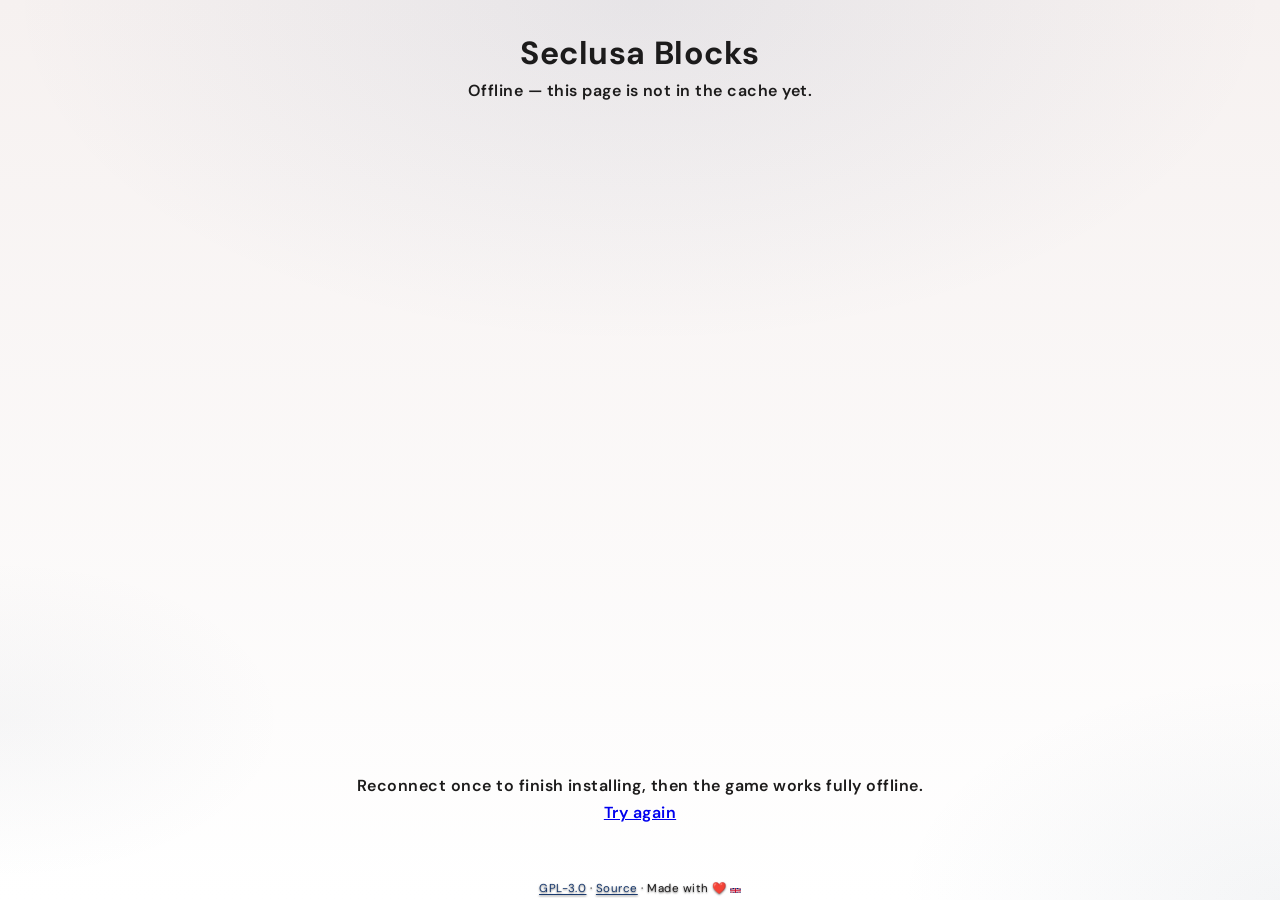
==== commit 3595af9e: "Seclusa Blocks 0.1.1 Keep long streaks and the offline game intact, and show the licence and setting" ====
--- a/offline.html
+++ b/offline.html
@@ -14,11 +14,12 @@
         The app's shared design system first, then this game's own stylesheet, which is
         the order index.html uses. This page is what a player sees when the network is
         gone, so it is the worst possible place for it to render without the palette the
-        rest of the app is in — and the worker precaches ../../theme.css for exactly this
-        document, so the stylesheet is available offline whether or not it is requested.
+        rest of the app is in. The worker precaches theme.css beside this file, so the
+        stylesheet is available offline.
     -->
     <link rel="stylesheet" href="theme.css">
     <link rel="stylesheet" href="style.css">
+    <link rel="stylesheet" href="stand.css">
 </head>
 <body>
     <!--
@@ -31,10 +32,23 @@
         <p>Offline — this page is not in the cache yet.</p>
         <p>Reconnect once to finish installing, then the game works fully offline.</p>
         <p><a href="./">Try again</a></p>
-        <!--
-            The privacy badge used to sit here. Privacy is a property of the whole app,
-            not of one game, so it is stated once in the launcher's About dialog.
-        -->
     </div>
+    <footer class="game-foot">
+        <p class="game-credits">
+            <a href="LICENSE.txt">GPL-3.0</a>
+            · <a href="https://github.com/ambr3/seclusa-blocks" target="_blank" rel="noopener noreferrer">Source</a>
+            · Made with <span class="heart" role="img" aria-label="love">&#10084;&#65039;</span>
+            <svg class="flag" viewBox="0 0 60 30" role="img" aria-label="United Kingdom">
+                <clipPath id="game-uk-clip"><rect width="60" height="30" /></clipPath>
+                <g clip-path="url(#game-uk-clip)">
+                    <rect width="60" height="30" fill="#012169" />
+                    <path d="M0,0 L60,30 M60,0 L0,30" stroke="#fff" stroke-width="6" />
+                    <path d="M0,0 L60,30 M60,0 L0,30" stroke="#C8102E" stroke-width="4" />
+                    <path d="M30,0 V30 M0,15 H60" stroke="#fff" stroke-width="10" />
+                    <path d="M30,0 V30 M0,15 H60" stroke="#C8102E" stroke-width="6" />
+                </g>
+            </svg>
+        </p>
+    </footer>
 </body>
 </html>
--- a/stand.css
+++ b/stand.css
@@ -0,0 +1,167 @@
+/*
+ * App menu for a game that used to live under the Seclusa Games launcher.
+ * Theme, sound, how to play, about and fullscreen live here now.
+ */
+
+.stand-more {
+    position: fixed;
+    z-index: 40;
+    top: max(8px, env(safe-area-inset-top));
+    right: max(8px, env(safe-area-inset-right));
+    box-sizing: border-box;
+    width: 5.4rem;
+    max-width: 5.4rem;
+    min-height: 44px;
+    padding: 6px 8px;
+    border-radius: 16px;
+    border: 1px solid var(--md-sys-color-outline-variant, #3a3a3a);
+    background: color-mix(in srgb, var(--md-sys-color-surface-container, #1a1a1a) 88%, transparent);
+    color: var(--md-sys-color-on-surface, #f5f5f5);
+    font: 600 12px/1.15 var(--font-sans, system-ui, sans-serif);
+    white-space: normal;
+    text-align: center;
+    cursor: pointer;
+}
+
+.stand-more[data-corner="left"] {
+    right: auto;
+    left: max(8px, env(safe-area-inset-left));
+}
+
+.stand-scrim {
+    position: fixed;
+    inset: 0;
+    z-index: 50;
+    background: rgba(0, 0, 0, 0.45);
+}
+
+.stand-sheet {
+    position: fixed;
+    z-index: 51;
+    top: max(12px, env(safe-area-inset-top));
+    right: max(12px, env(safe-area-inset-right));
+    left: max(12px, env(safe-area-inset-left));
+    max-height: calc(100dvh - 24px);
+    overflow: auto;
+    padding: 16px 16px 24px;
+    border-radius: 16px;
+    background: var(--md-sys-color-surface, #111);
+    color: var(--md-sys-color-on-surface, #f5f5f5);
+    font: 16px/1.45 var(--font-sans, system-ui, sans-serif);
+    box-shadow: 0 16px 48px rgba(0, 0, 0, 0.4);
+}
+
+.stand-sheet h2 {
+    margin: 16px 0 8px;
+    font-size: 1.05rem;
+}
+
+.stand-sheet p,
+.stand-sheet li {
+    margin: 0 0 8px;
+}
+
+.stand-row {
+    display: flex;
+    flex-wrap: wrap;
+    gap: 8px;
+    margin: 8px 0 12px;
+}
+
+.stand-sheet button,
+.stand-sheet a.stand-link {
+    min-height: 44px;
+    padding: 8px 12px;
+    border-radius: 999px;
+    border: 1px solid var(--md-sys-color-outline-variant, #3a3a3a);
+    background: transparent;
+    color: inherit;
+    font: inherit;
+    text-decoration: none;
+    cursor: pointer;
+}
+
+.stand-sheet button[aria-pressed="true"] {
+    background: var(--md-sys-color-primary, #c45c26);
+    color: var(--md-sys-color-on-primary, #fff);
+    border-color: transparent;
+}
+
+.stand-close {
+    float: right;
+}
+
+/*
+ * Licence footer. A real footer, not a dialog, so the licence and source
+ * links are on the page even when JavaScript is off.
+ */
+:root {
+    --game-foot: calc(2.8rem + env(safe-area-inset-bottom, 0px));
+}
+
+.game-foot {
+    position: fixed;
+    z-index: 30;
+    left: 0;
+    right: 0;
+    bottom: 0;
+    height: var(--game-foot);
+    box-sizing: border-box;
+    display: flex;
+    align-items: flex-end;
+    justify-content: center;
+    padding: 0 0.75rem max(0.2rem, env(safe-area-inset-bottom, 0px));
+    background: transparent;
+    background-color: transparent;
+    color: var(--md-sys-color-on-surface, #f5f5f5);
+    border: none;
+    box-shadow: none;
+    text-shadow: 0 1px 2px color-mix(in srgb, #000 55%, transparent);
+    overflow: visible;
+    pointer-events: none;
+    -webkit-user-select: text;
+    user-select: text;
+}
+
+.game-foot a,
+.game-foot .flag {
+    pointer-events: auto;
+}
+
+.game-credits {
+    margin: 0;
+    max-width: 42rem;
+    text-align: center;
+    font-size: 0.72rem;
+    font-weight: 500;
+    line-height: 1.35;
+    font-family: var(--font-sans, system-ui, sans-serif);
+}
+
+.game-credits a {
+    color: var(--md-sys-color-primary, #c45c26);
+    text-decoration: underline;
+    text-underline-offset: 2px;
+}
+
+.game-credits .heart {
+    font-family: "Apple Color Emoji", "Segoe UI Emoji", "Noto Color Emoji", sans-serif;
+}
+
+.game-credits .flag {
+    width: 0.95em;
+    height: auto;
+    display: inline-block;
+    vertical-align: -0.1em;
+    border-radius: 1px;
+}
+
+/* The play area ends above the line. The page background keeps painting behind it. */
+body:has(.game-container) {
+    padding-bottom: var(--game-foot);
+}
+
+body:has(.game-foot) .shell {
+    bottom: var(--game-foot);
+}
+
